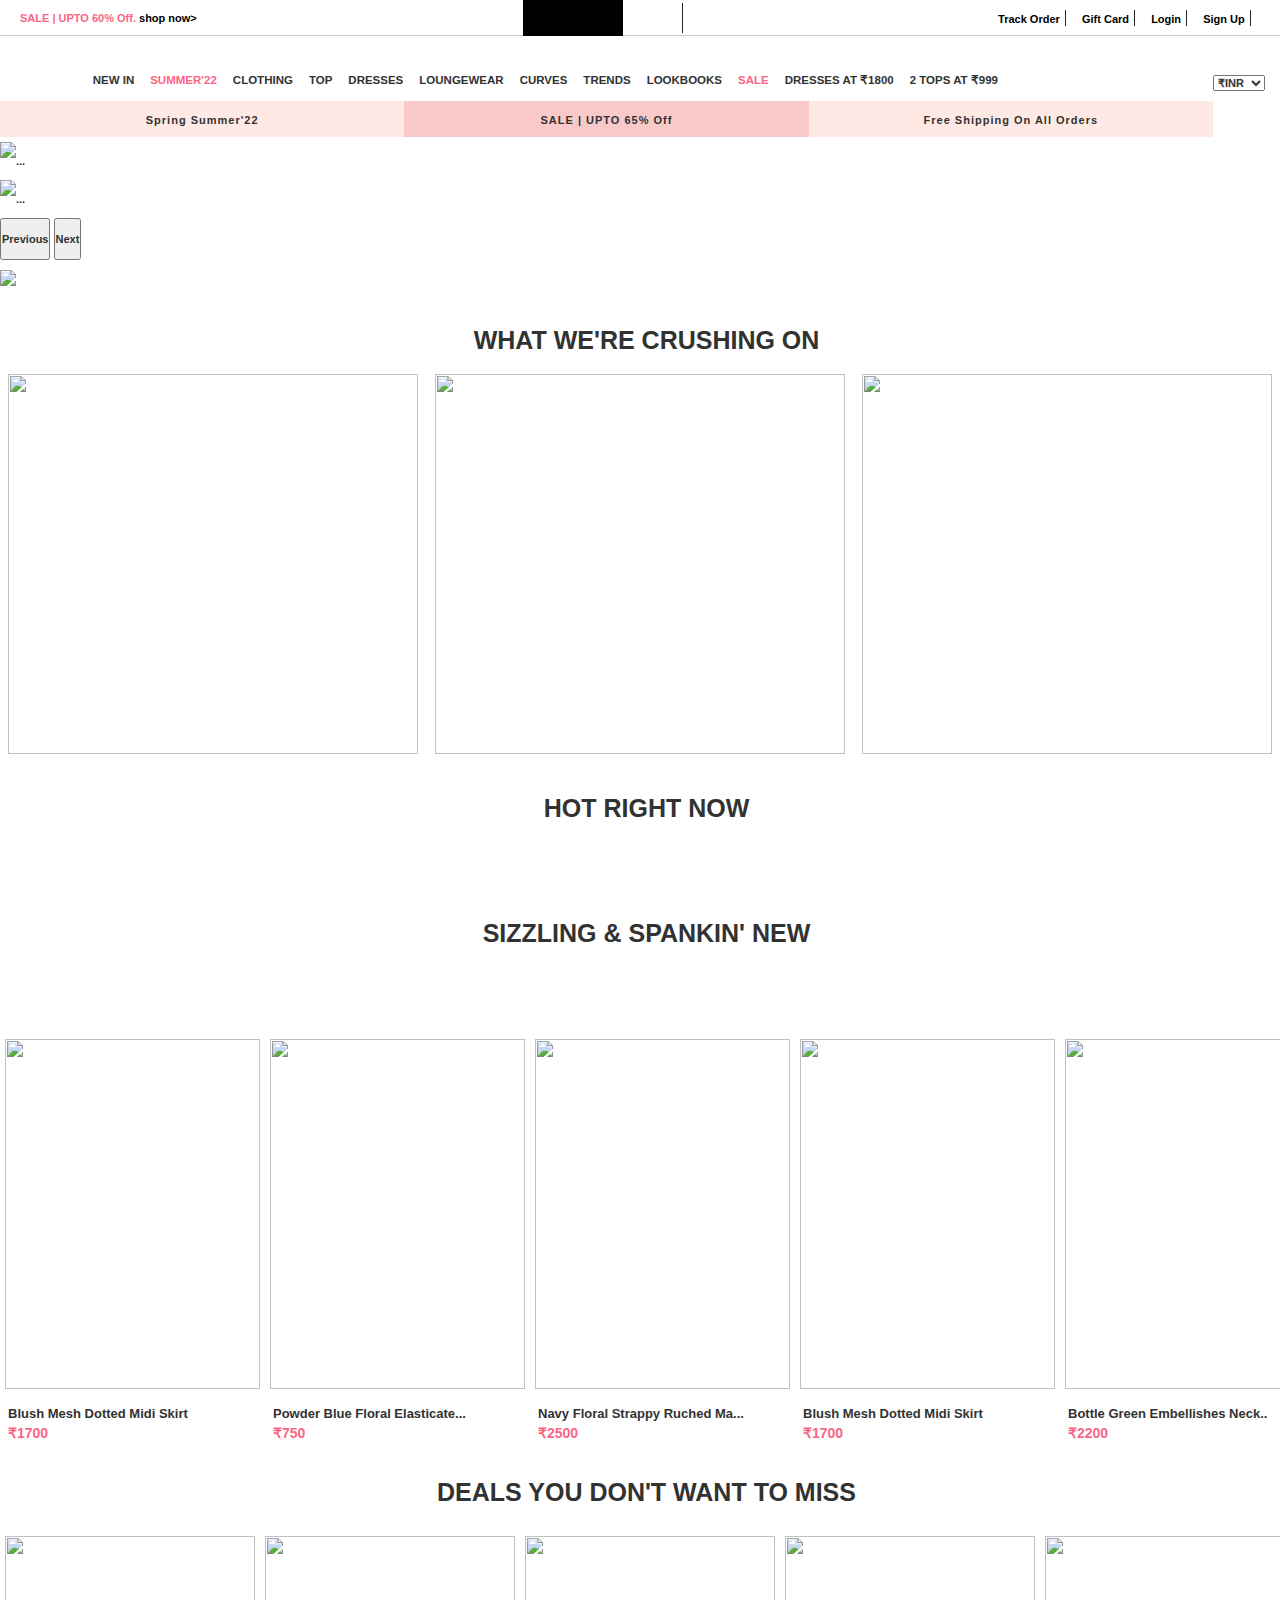
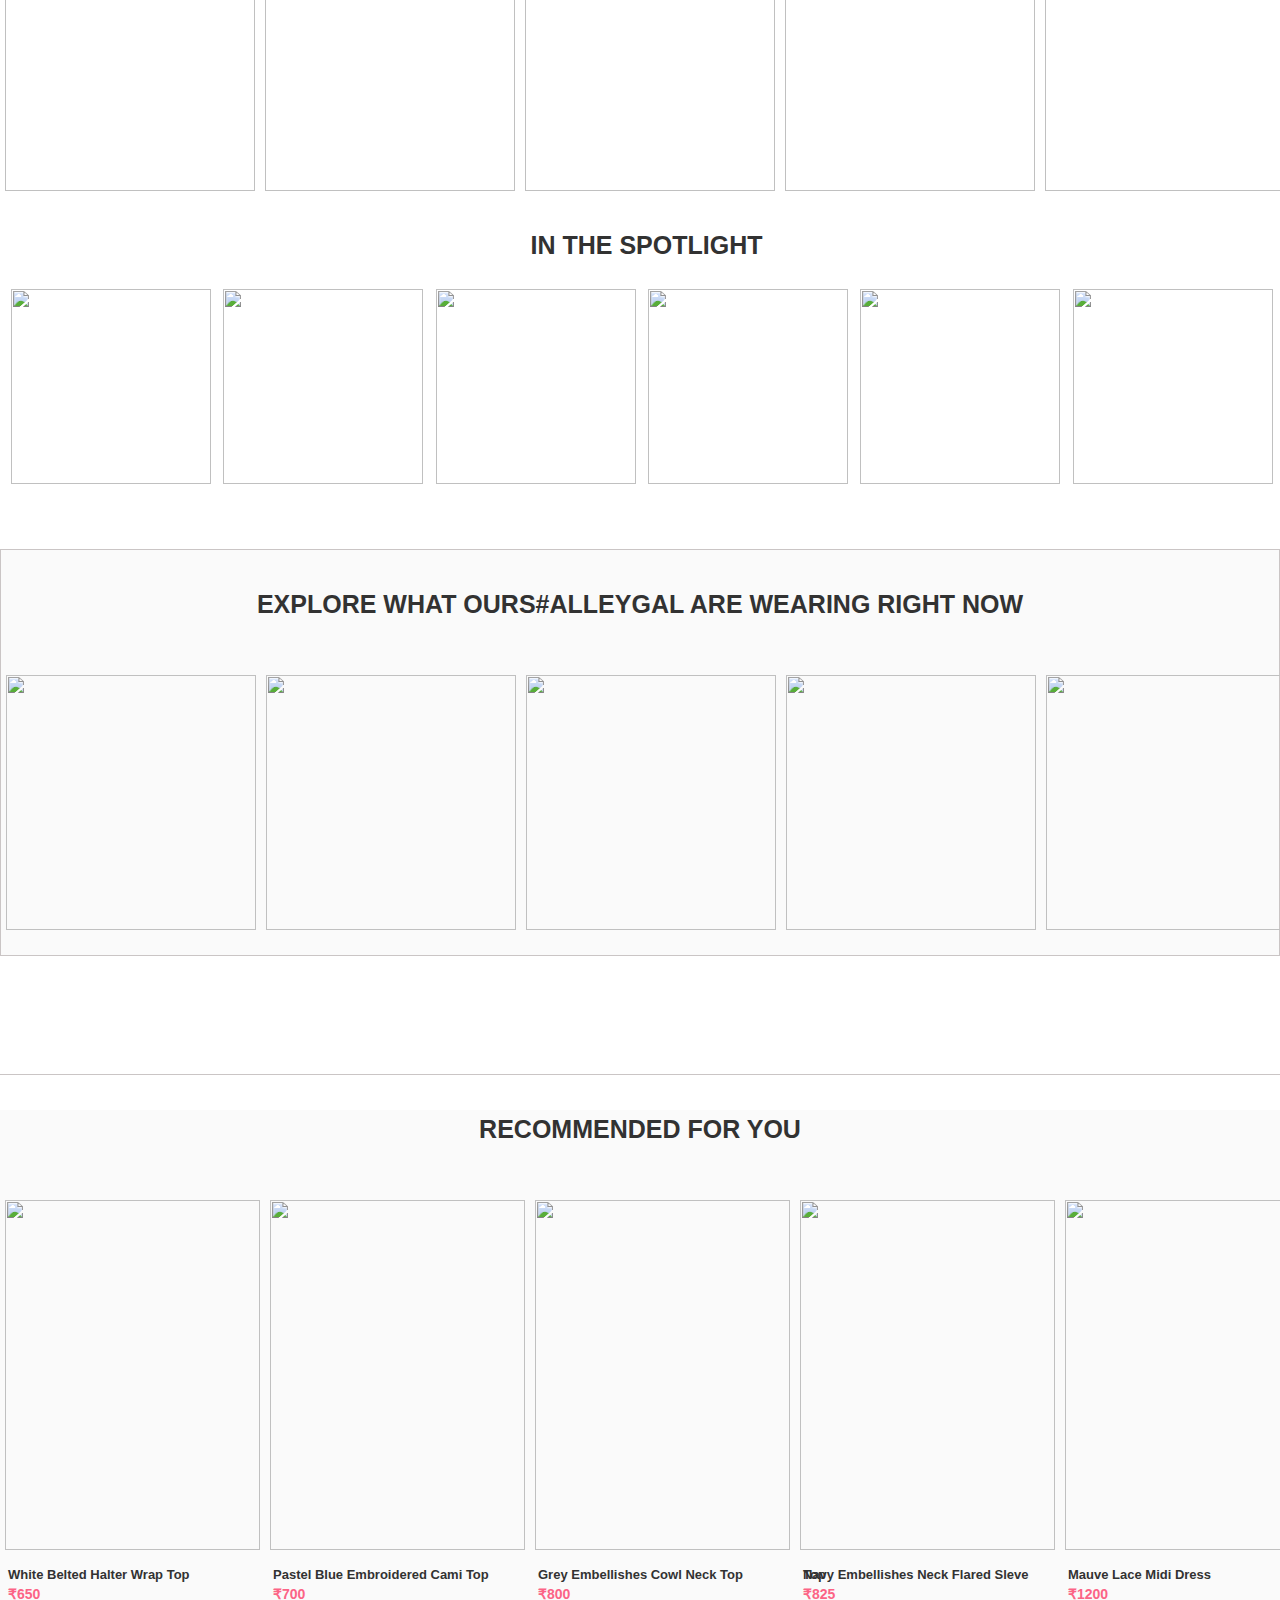
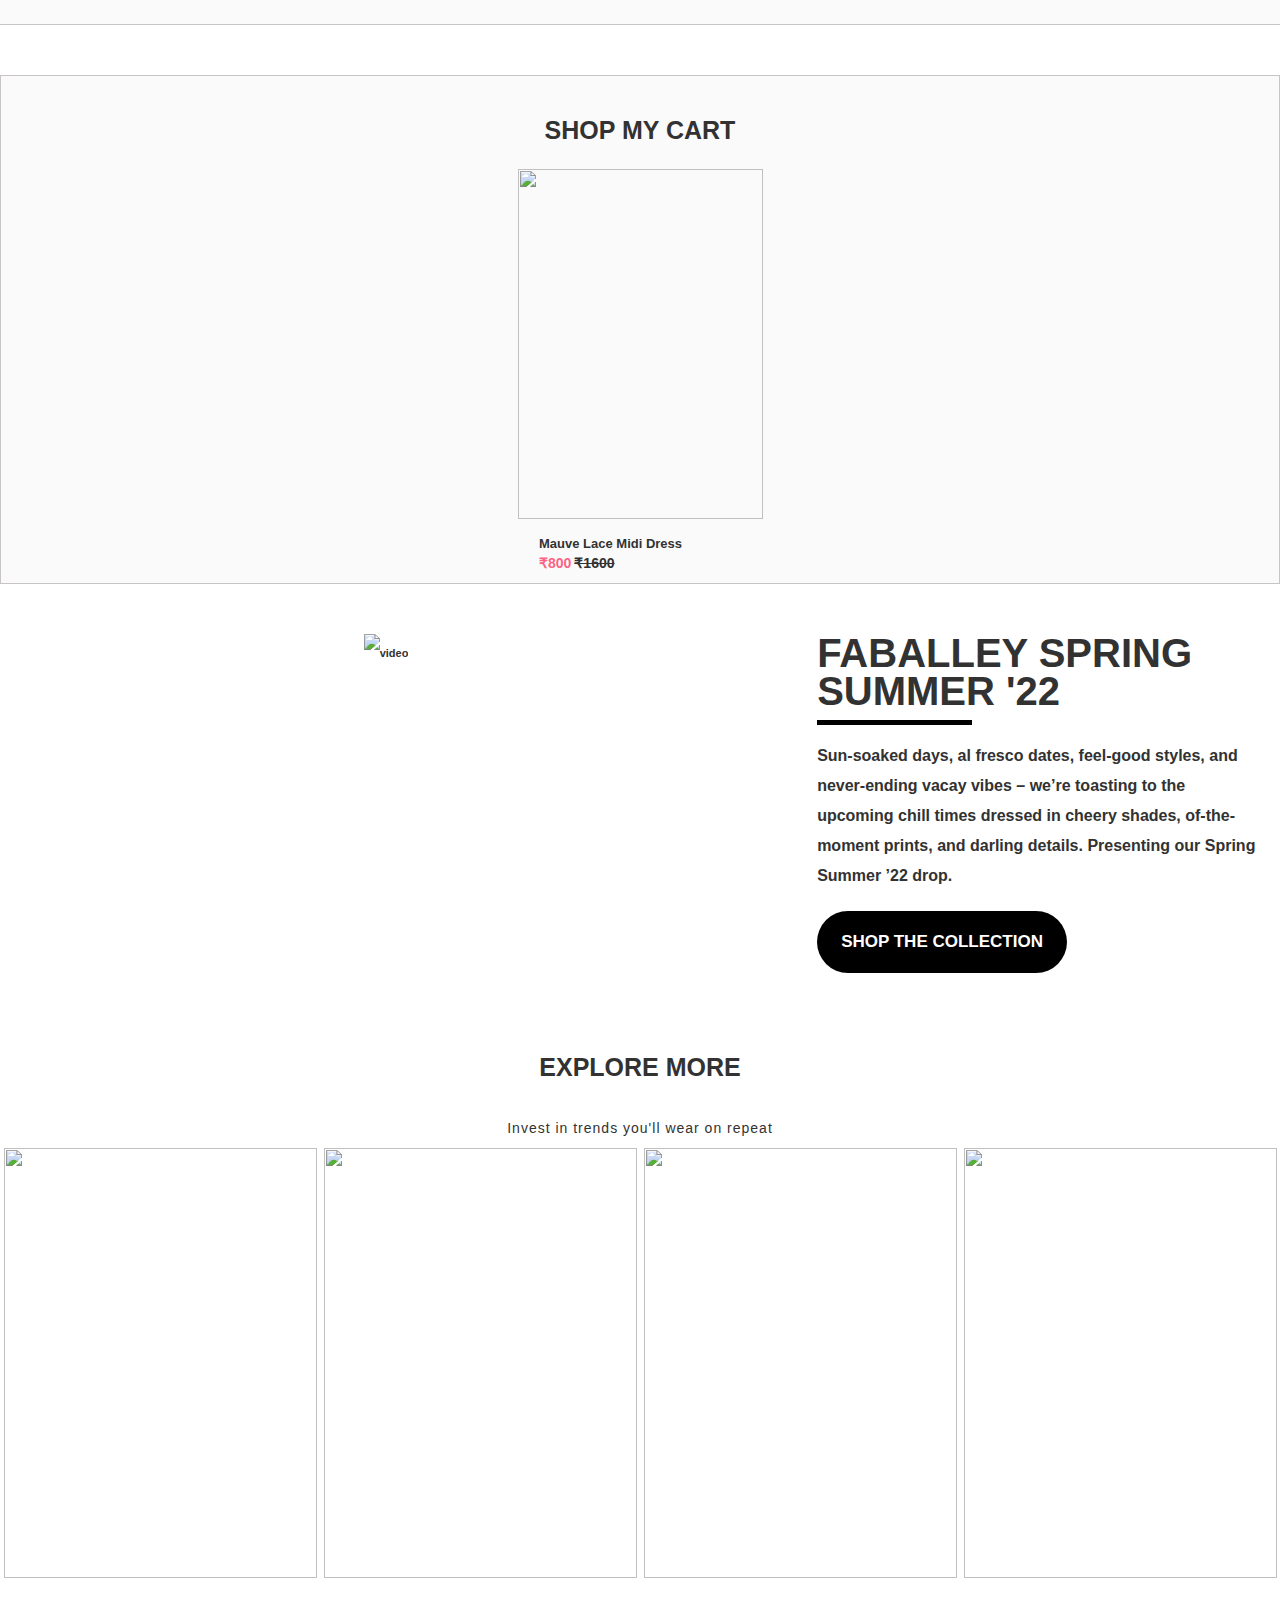
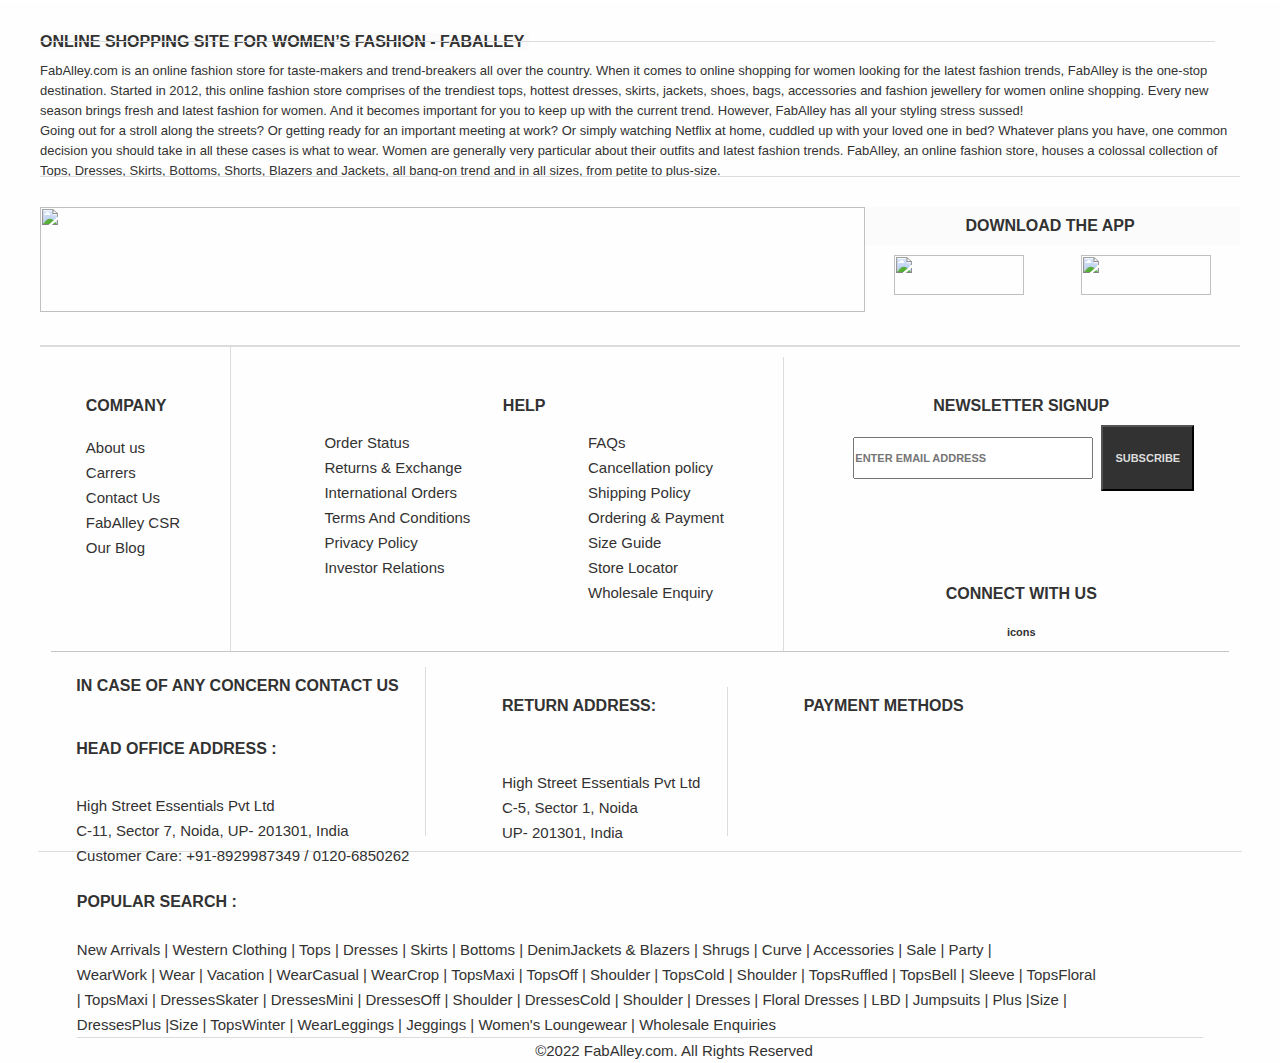
==== index.html @ 98bcd46e "Merge branch 'main' of https://github.com/Rgond1/faballey" ====
<!DOCTYPE html>
<html lang="en">

<head>
    <meta charset="UTF-8">
    <meta http-equiv="X-UA-Compatible" content="IE=edge">
    <meta name="viewport" content="width=device-width, initial-scale=1.0">
    <title>online fashion store - come visit our store</title>
    <link href="https://cdn.jsdelivr.net/npm/bootstrap@5.0.2/dist/css/bootstrap.min.css" rel="stylesheet"
        integrity="sha384-EVSTQN3/azprG1Anm3QDgpJLIm9Nao0Yz1ztcQTwFspd3yD65VohhpuuCOmLASjC" crossorigin="anonymous">
    <link rel="stylesheet" href="style.css">
    <script src="https://kit.fontawesome.com/861512847d.js" crossorigin="anonymous"></script>
</head>

<body>
    <header>
        <div class="topmost">
            <div class="pink exleft"> SALE | UPTO 60% Off.
                <span style="color: black;">shop now></span>
            </div>
            <div class="inside">
                <div class="fab"><img src="https://static.faballey.com/images/indya/fabwht.png?v=11.8" alt=""></div>
                <div style="height: 20px; display: flex; justify-content: center;"><img
                        src="https://static.faballey.com/images/indya/indblk.png?v=11.8" alt=""></div>
            </div>
            <div class="rightside">
                <div><a>Track Order</a></div>
                <div><a>Gift Card</a></div>
                <div class="login"><a href="login.html">Login</a></div>
                <div><a href="singup.html">Sign Up</a></div>
                <div></div>
            </div>


        </div>
        <!-- second nav bar -->
        <div class="headerbox">
            <div class="hleft">
                <select class="currency">
                    <option value="₹INR">₹INR</option>
                    <option value="USD">$USD</option>
                    <option value="CAD">$CAD</option>
                    <option value="GBP">GBP</option>
                    <option value="AUD">$AUD</option>
                    <option value="SGD">$SGD</option>
                    <option value="EUR">EUR</option>
                </select>
            </div>
            <div class="hright"><img src="https://static.faballey.com/images/logo.png?v=11.8" alt=""></div>
        </div> 

         <nav class="menumain">
            <div class="menucntr">
                <ul class="lvl-1">
                    <li class="firstli"><a href="#">NEW IN</a>
                        <div class="sub-menu">
                            <div class="col">
                                <div>
                                    <P>Clothing</P>
                                    <P>Curve</P>
                                    <P>Accessories</P>
                                    <P>Best Selling</P>
                                </div>

                                <img src="https://img.faballey.com/images/newindrpdnnv2.jpg">
                            </div>
                        </div>
                    </li>
                    <li ><a href="#" style="color: #fc6486;">SUMMER'22</a></li>
                    <li class="cloth"><a href="#" >CLOTHING</a></li>
                    <li><a href="#">TOP</a></li>
                    <li><a href="#">DRESSES</a></li>
                    <li><a href="#">LOUNGEWEAR</a></li>
                    <li><a href="#">CURVES</a></li>
                    <li><a href="#">TRENDS</a></li>
                    <li><a href="#">LOOKBOOKS</a></li>
                    <li ><a href="#" style="color: #fc6486;">SALE</a></li>
                    <li><a href="#">DRESSES AT ₹1800</a></li>
                    <li><a href="#">2 TOPS AT ₹999</a></li>
                </ul>
            </div>
        </nav>

        
                                    <!-- TRY VERSION -->
        
        <!-- <div class="menumain">
        <div class="hright"><img src="https://static.faballey.com/images/logo.png?v=11.8" alt=""></div>
            <div class="menucntr">
                <ul class="lvl-1">
                    <li><a href="#">NEW IN</a>
                        <div class="sub-menu">
                            <div class="col">
                                <div class="parag">
                                    <P>Clothing</P>
                                    <P>Curve</P>
                                    <P>Accessories</P>
                                    <P>Best Selling</P>
                                </div>

                                <img src="https://img.faballey.com/images/newindrpdnnv2.jpg">
                            </div>
                        </div>
                    </li>
                    <li class="pink"><a href="#">SUMMER'22</a></li>
                    <li><a href="#">CLOTHING</a></li>
                    <li><a href="#">TOP</a></li>
                    <li><a href="#">DRESSES</a></li>
                    <li><a href="#">LOUNGEWEAR</a></li>
                    <li><a href="#">CURVES</a></li>
                    <li><a href="#">TRENDS</a></li>
                    <li><a href="#">LOOKBOOKS</a></li>
                    <li class="pink"><a href="#">SALE</a></li>
                    <li><a href="#">DRESSES AT ₹1800</a></li>
                    <li><a href="#">2 TOPS AT ₹999</a></li>
                </ul>
            </div>
            <div class="hleft">
                <select class="currency">
                    <option value="₹INR">₹INR</option>
                    <option value="USD">$USD</option>
                    <option value="CAD">$CAD</option>
                    <option value="GBP">GBP</option>
                    <option value="AUD">$AUD</option>
                    <option value="SGD">$SGD</option>
                    <option value="EUR">EUR</option>
                </select>
            </div>

        </div> -->

        <!-- <div class="topmost-2">
            <div class="hmiddle">
                <div class="new">NEW IN</div>
                <div class="pink">SUMMER'22</div>
                <div>CLOTHING</div>
                <div>TOP</div>
                <div>DRESSES</div>
                <div>LOUNGEWEAR</div>
                <div>CURVES</div>
                <div>TRENDS</div>
                <div>LOOKBOOKS</div>
                <div class="pink">SALE</div>
                <div>2 DRESSES AT ₹1800</div>
                <div>2 TOPS AT ₹999</div>
            </div>
            
        </div> -->

        <!-- third header  -->
        <div class=" thirdheader">
            <div class="rose"><a>Spring Summer'22</a></div>
            <div class="darkrose"><a>SALE | UPTO 65% Off </a></div>
            <div class="rose"><a> Free Shipping On All Orders</a></div>
        </div>
    </header>

    <!-- carosuel -->
    <div class="carosel">
        <div id="carouselExampleInterval" class="carousel slide" data-bs-ride="carousel">
            <div class="carousel-inner">
                <div class="carousel-item active" data-bs-interval="1800">
                    <img src="https://img.faballey.com/images/banner/605e1cc0-a887-4706-aa4a-10e4955e7b5a.jpg"
                        class="d-block w-100" alt="...">
                </div>
                <div class="carousel-item" data-bs-interval="1000">
                    <img src="https://img.faballey.com/images/banner/ce164a55-6347-4d86-95e8-653e6c8c93a1.jpg"
                        class="d-block w-100" alt="...">
                </div>
            </div>
            <button class="carousel-control-prev" type="button" data-bs-target="#carouselExampleInterval"
                data-bs-slide="prev">
                <span class="carousel-control-prev-icon" aria-hidden="true"></span>
                <span class="visually-hidden">Previous</span>
            </button>
            <button class="carousel-control-next" type="button" data-bs-target="#carouselExampleInterval"
                data-bs-slide="next">
                <span class="carousel-control-next-icon" aria-hidden="true"></span>
                <span class="visually-hidden">Next</span>
            </button>
        </div>
    </div>
    <div class="belowcar">
        <img src="https://img.faballey.com/images/banner/dad76412-b28e-474c-aac9-4d83f73cad1b.gif">
    </div>

    <div class="crushing">
        <h3>
            WHAT WE'RE CRUSHING ON
        </h3>
    </div>

    <!-- photos -->

    <div class="parent">
        <div class="child-1"><img src="https://img.faballey.com/images/banner/d9027b83-5d8b-4fe3-bf9d-58984d4ebd7b.jpg"
                alt=""></div>
        <div class="child-2"><img src="https://img.faballey.com/images/banner/1feed963-1a5f-4ea6-9e87-e17b9674b6fb.jpg"
                alt=""></div>
        <div class="child-3"><img src="https://img.faballey.com/images/banner/0f647346-c88d-4616-81aa-e6ab300dc816.jpg"
                alt=""></div>
    </div>

    <div class="crushing">
        <h3>
            HOT RIGHT NOW
        </h3>
    </div>

    <div class="photo">
        <img src="https://img.faballey.com/images/banner/c471b5b0-aa80-4a23-9892-bc3815eb3905.jpg" alt="">
    </div>


    <div class="crushing">
        <h3>
            SIZZLING & SPANKIN' NEW

        </h3>
    </div>


    <div class="photo">
        <img src="https://img.faballey.com/images/banner/963423ae-f23f-4486-ae57-f6153138a29a.jpg" alt="">
    </div>


    <!-- 5 images  -->

    <div class="images">
        <div>
            <img src="https://img.faballey.com/images/product/SKT00753D/1.JPG" alt="">
            <div>
                <p>Blush Mesh Dotted Midi Skirt</p>
                <span>₹1700</span>
            </div>

        </div>
        <div>
            <img src="https://img.faballey.com/images/product/TOP05377Z/1.JPG" alt="">
            <div>
                <p>Powder Blue Floral Elasticate...</p>
                <span>₹750</span>
            </div>
        </div>
        <div>
            <img src="https://img.faballey.com/images/product/DRS04832Z/1.JPG" alt="">
            <div>
                <p>Navy Floral Strappy Ruched Ma...</p>
                <span>₹2500</span>
            </div>
        </div>
        <div>
            <img src="https://img.faballey.com/images/product/SKT00754E/1.JPG" alt="">
            <div>
                <p>Blush Mesh Dotted Midi Skirt</p>
                <span>₹1700</span>
            </div>
        </div>
        <div>
            <img class="last" src="https://img.faballey.com/images/product/DRS04585Z/1.JPG" alt="">
            <div>
                <p>Bottle Green Embellishes Neck..</p>
                <span>₹2200</span>
            </div>
        </div>
    </div>

    <div class="crushing">
        <h3>
            DEALS YOU DON'T WANT TO MISS
        </h3>
    </div>

    <div class="images  secondimage">
        <div>
            <img src="https://img.faballey.com/images/banner/34e0f102-e2e6-4def-a4c4-3bfe4b417b1e.jpg" alt="">
        </div>
        <div>
            <img src="https://img.faballey.com/images/banner/5e3f4eb6-c029-412b-882b-2e406b11911b.jpg" alt="">
        </div>
        <div>
            <img src="https://img.faballey.com/images/banner/076e6016-6740-49dd-aa72-b3898e3f691e.jpg" alt="">
        </div>
        <div>
            <img src="https://img.faballey.com/images/banner/52d0847e-8649-483c-aa68-247e26ec949a.jpg" alt="">
        </div>
        <div>
            <img class="last" src="https://img.faballey.com/images/banner/f60c548f-a74f-42d6-bac7-d4c0e0dbf5bf.jpg"
                alt="">
        </div>
    </div>

    <div class="crushing">
        <h3>
            IN THE SPOTLIGHT
        </h3>
    </div>

    <!-- third image -->

    <div class="thirdim">
        <div>
            <img src="https://img.faballey.com/images/banner/ce934210-11dc-4b0a-93c2-e02971c077ba.jpg" alt="">


        </div>
        <div>
            <img src="https://img.faballey.com/images/banner/b2695fbd-3a1e-4b69-9d4f-d8ff679cceb4.jpg" alt="">
        </div>
        <div>
            <img src="https://img.faballey.com/images/banner/b305ed14-1c05-46f3-86cb-4b8d1e717aa3.jpg" alt="">
        </div>
        <div>
            <img src="https://img.faballey.com/images/banner/d2cc65db-1025-4288-a75b-13e2338a58ba.jpg" alt="">
        </div>
        <div>
            <img src="https://img.faballey.com/images/banner/59428dbb-984b-405c-8745-ecc2539a4e5b.jpg" alt="">
        </div>
        <div>
            <img src="https://img.faballey.com/images/banner/59bfb82c-a120-49df-b818-f912ca741fa7.jpg" alt="">
        </div>
    </div>



    <!-- hover val  -->
    <div class="hover-vla">
        <div class="explore">
            <h3>
                EXPLORE WHAT OURS#ALLEYGAL ARE WEARING RIGHT NOW
            </h3>
        </div>

        <div class="images  secondimage">
            <div >
                <img src="https://img.faballey.com/images/banner/52257ce6-f79d-45cf-9ce0-b35b68cd9408.jpg" alt="">
            </div>
            <div>
                <img src="https://img.faballey.com/images/banner/273eb929-e25b-497f-9a44-6e876c579e43.jpg" alt="">
            </div>
            <div>
                <img src="https://img.faballey.com/images/banner/2bd9c8cd-9ec3-4608-ab4a-dc5c62f53a72.jpg" alt="">
            </div>
            <div>
                <img src="https://img.faballey.com/images/banner/02b6e321-b65a-4e55-b493-47b6d011108f.jpg" alt="">
            </div>
            <div>
                <img class="last" src="https://img.faballey.com/images/banner/31777195-9d14-4486-a794-f2b83b6b746f.jpg"
                    alt="">
            </div>
        </div>
    </div>

    <div class="phototwo">
        <img src="https://img.faballey.com/images/banner/eeb1d4dd-f32a-4111-995a-8c06744c4216.jpg" alt="">
    </div>
    <!-- RECOMMENDED for you  -->

    <div class="recommend">
        <div class="explore">
            <h3>
                RECOMMENDED FOR YOU
            </h3>
        </div>

        <div class="images  ">
            <div>
                <img src="https://img.faballey.com/Images/Product/TOP04582Z/1.jpg" alt="">
                <div>
                    <p>White Belted Halter Wrap Top </p>
                    <span>₹650</span>
                </div>

            </div>
            <div>
                <img src="https://img.faballey.com/Images/Product/TOP04567Z/1.jpg" alt="">
                <div>
                    <p>Pastel Blue Embroidered Cami Top</p>
                    <span>₹700</span>
                </div>
            </div>
            <div>
                <img src="https://img.faballey.com/Images/Product/TOP04519Z/1.jpg" alt="">
                <div>
                    <p>Grey Embellishes Cowl Neck Top</p>
                    <span>₹800</span>
                </div>
            </div>
            <div>
                <img src="https://img.faballey.com/Images/Product/TOP04332Z/1.jpg" alt="">
                <div>
                    <p>Navy Embellishes Neck Flared Sleve Top</p>
                    <span>₹825</span>
                </div>
            </div>
            <div>
                <img class="last" src="https://img.faballey.com/Images/Product/DRS03366Z/1.jpg" alt="">
                <div>
                    <p>Mauve Lace Midi Dress</p>
                    <span>₹1200</span>
                </div>
            </div>
        </div>

    </div>

    <div class="justone">

        <div class="explore">
            <h3>
                SHOP MY CART
            </h3>
        </div>

        <div class="singleim">
            <div>
                <img src="https://img.faballey.com/images/product/TOP05298Z/1.JPG" alt="" srcset="">
                <div>
                    <p>Mauve Lace Midi Dress</p>
                    <span>₹800<strike>₹1600</strike></span>
                </div>
            </div>

        </div>
    </div>
    <!-- two girls vle image  -->
    <div class="twogirls">
        <div class="both">
            <div class="leftimg"><img
                    src="https://img.faballey.com/images/banner/c2bed1cd-c021-4dc5-b699-357f75904db1.jpg" alt="video">
            </div>
            <div class="rightext">
                <h4>FABALLEY SPRING SUMMER '22</h4>
                <span></span>
                <p>Sun-soaked days, al fresco dates, feel-good styles, and never-ending vacay vibes – we’re toasting to
                    the upcoming chill times dressed in cheery shades, of-the-moment prints, and darling details.
                    Presenting our Spring Summer ’22 drop.</p>
                <a href="#">SHOP THE COLLECTION</a>
            </div>
        </div>

    </div>

    <!-- before bottom image  -->

    <div class="explore">
        <h3>
            EXPLORE MORE
        </h3>
        <p>Invest in trends you'll wear on repeat</p>
    </div>


    <!-- last images  -->


    <div class="parentoflast">
        <div class="child-1"><img src="https://img.faballey.com/images/banner/c795f4b9-7b99-46bb-99c0-95b302e06e25.jpg"
                alt=""></div>
        <div class="child-2"><img src="https://img.faballey.com/images/banner/88231156-e85b-4634-8cdc-409d729645e4.jpg"
                alt=""></div>
        <div class="child-3"><img src="https://img.faballey.com/images/banner/30ce80ef-33e0-4e9b-9464-ac5b4aa8a1f2.jpg"
                alt=""></div>
        <div class="child-3"><img src="https://img.faballey.com/images/banner/94f6d9d1-a86e-4ce6-bc71-8a279b2d566f.jpg"
                alt=""></div>
    </div>

    <!-- text written  -->
    <footer>
        <div class="maincenter">
            <div class="txtcenter">
                <h1>
                    <span>ONLINE SHOPPING SITE FOR WOMEN’S FASHION - FABALLEY</span>
                </h1>
                <div class="ftrtext">
                    <div class="ftrtextscroll">
                        <p>FabAlley.com is an online fashion store for taste-makers and trend-breakers all over the
                            country.
                            When it comes to online shopping for women looking for the latest fashion trends, FabAlley
                            is
                            the one-stop destination. Started in 2012, this online fashion store comprises of the
                            trendiest
                            tops, hottest dresses, skirts, jackets, shoes, bags, accessories and fashion jewellery for
                            women
                            online shopping. Every new season brings fresh and latest fashion for women. And it becomes
                            important for you to keep up with the current trend. However, FabAlley has all your styling
                            stress sussed!</p>

                        <p>
                            Going out for a stroll along the streets? Or getting ready for an important meeting at work?
                            Or
                            simply watching Netflix at home, cuddled up with your loved one in bed? Whatever plans you
                            have,
                            one common decision you should take in all these cases is what to wear. Women are generally
                            very
                            particular about their outfits and latest fashion trends. FabAlley, an online fashion store,
                            houses a colossal collection of Tops, Dresses, Skirts, Bottoms, Shorts, Blazers and Jackets,
                            all
                            bang-on trend and in all sizes, from petite to plus-size.</p>

                        <p>Going to a brick and mortar store and browsing your perfect outfit is very tedious and time
                            consuming. It is physically impossible to check out all the latest fashion trends for women
                            from
                            various brands in the same day. In the fast-moving world, today, no one has this much time!
                            This
                            is one of the main reasons that Online Shopping for women is so popular these days. It’s
                            much
                            convenient, time-saving and offers a wider variety of surf too. It also lets you compare
                            prices
                            across different websites. From Instagram and Facebook to googling and scanning through
                            several
                            online fashion store India, the options for browsing are endless. FabAlley is one such
                            online
                            fashion store that is a one- stop shop for all your fashion needs, be it ethnic or western
                            wear,
                            bags or shoes. The best part being we provide the latest women online shopping trends.</p>

                        <h2>Online Shopping for Women in India</h2>

                        <p>Shopping is no longer an exhausting affair with women online shopping sites offering the
                            accessibility of fuss-free shopping services, anytime and anywhere. With a larger than life
                            repertoire to choose from, online shopping sites for women have made everyone’s life much
                            easier
                            and convenient. In this fast-paced world, Online Shopping is a boon. Be it branded or
                            designer
                            outfits, online shopping caters you the best of both. With services like cash on delivery,
                            easy
                            return, exchange & refund, these online stores are a fantastic platform that can create the
                            best
                            shopping experiences for people across the globe. Apart from providing the trendiest
                            apparels
                            and accessories, these online sites offer products at affordable prices without compromising
                            on
                            the quality of the item. Furthermore, services are available round the clock, no matter what
                            time or day it is.</p>

                        <h2>FABALLEY: One-Stop Fashion Shop</h2>

                        <p>Who doesn’t want to stay trendy? Everyone does. Synonymous with chic and glamorous, Faballey
                            is
                            an exclusive fashion online shopping store for women who are rebellious and love quirky and
                            unconventional styling. Featuring season’s most trending outfits and much-in-fame
                            accessories in
                            the realm of fashion, FabAlley is the best online store for people who loves to own
                            ensembles
                            that are sexy, hot, cool and fashionable. Tops, Dresses, Skirts, Pants or Denims to name a
                            few,
                            Faballey has everything to offer, under one single roof. FabAlley is all about redefining
                            the
                            fashion in the chicest way. At FabAlley, you will be spoiled for choice. There is something
                            fun
                            and dramatic for every fashion aficionado out there. To make shopping easy and convenient,
                            Faballey provides various facilities through online payment, Door Step Delivery and Cash on
                            Delivery. In case you do not like the purchased product or have any kind of size issues, you
                            can
                            easily avail our Return, Refund and Exchange facility. Customer satisfaction is our utmost
                            priority. And to ensure that all the queries and issues are resolved at the earliest, we
                            have a
                            customer care team to assist our esteemed customers</p>

                        <p>Going to a brick and mortar store and browsing your perfect outfit is very tedious and time
                            consuming. It is physically impossible to check out all the latest fashion trends for women
                            from
                            various brands in the same day. In the fast-moving world, today, no one has this much time!
                            This
                            is one of the main reasons that Online Shopping for women is so popular these days. It’s
                            much
                            convenient, time-saving and offers a wider variety of surf too. It also lets you compare
                            prices
                            across different websites. From Instagram and Facebook to googling and scanning through
                            several
                            online fashion store India, the options for browsing are endless. FabAlley is one such
                            online
                            fashion store that is a one- stop shop for all your fashion needs, be it ethnic or western
                            wear,
                            bags or shoes. The best part being we provide the latest women online shopping trends.</p>

                        <h2>
                            BUY WOMEN WEAR ONLINE ON FABALLEY
                        </h2>

                        <p>Hello, Fashion devotees! It’s time for you to ride high on style with the most fashionable
                            women’s clothing online store- FabAlley. Check out our stunning range of Dresses that are
                            trending big time. Whether you’re looking for a Bodycon, Skater, A-line, Shift, Off Shoulder
                            or Maxi Dresses, we have every type of dresses that is going to make you croon. For those
                            who are inclined towards gothic and boho styling, we have Summer in Bohemia collection.
                            Also, explore our vast array of sexy Tank Tops, stylish Shirts, hot blouses for girls,
                            elegant Ruffled Tops, basics and many more. We are not just restricted to clothing, step up
                            your fashion quotient with our cool range of accessories. From stylish Bags to beautiful
                            Scarves, cool Sunglasses to cute Hair Accessories and swanky Jewelry, we unveil the best for
                            you. In case you are a diehard fan of both ethnic and western styles, FabAlley have got you
                            covered. Indya is exclusively for girls who loves to wear traditional and ethnic outfits
                            with a dash of contemporary twist. Enjoy the best of Indo Western wear with FabAlley’s
                            gorgeous collection of graceful Skirts, Peplums, Crop Tops for women, Tunics, Dresses,
                            Palazzo et al. Apart from these amazing products, we also have a smart collection of Shoes
                            for women, which consists of Peep-Toes, Flat Sandals, Lace-up Sandals, Strappy Flat Sandals,
                            Block Heeled Sandals and Wedge Sandals. Choose yours!</p>
                    </div>
                </div>
            </div>
        </div>

        <div class="maincenter">
            <div class="googleplay">
                <div>
                    <img src="https://img.faballey.com/images/membership-desktop.png" alt="">
                </div>
                <div>
                    <h2>DOWNLOAD THE APP</h2>
                    <div class="footerimg">
                        <img src="https://static.faballey.com/images/glplay.png?v=11.8">
                        <img src="https://static.faballey.com/images/appstore.png?v=11.8">
                    </div>
                </div>
            </div>
        </div>

        <div class="faballeycsr">
            <div class="firstcom">
                <div class="company">
                    <h2>COMPANY </h2>
                </div>
                <div class="companyone">
                    <P>About us </P>
                    <P>Carrers</P>
                    <P>Contact Us</P>
                    <P>FabAlley CSR</P>
                    <P>Our Blog</P>
                </div>

            </div>

            <div class="help">
                <div class="helpone">
                    <h2>HELP</h2>
                </div>
                <div class="havetwo">
                    <div class="helpone">
                        <p>Order Status</p>
                        <p>Returns & Exchange</p>
                        <p>International Orders</p>
                        <p>Terms And Conditions</p>
                        <p>Privacy Policy</p>
                        <p>Investor Relations</p>
                    </div>
                    <div class="helptwo">
                        <p>FAQs</p>
                        <p>Cancellation policy</p>
                        <p>Shipping Policy</p>
                        <p>Ordering & Payment</p>
                        <p>Size Guide</p>
                        <p>Store Locator</p>
                        <p>Wholesale Enquiry</p>
                    </div>
                </div>

            </div>
            <div class="newsletter">
                <h2>NEWSLETTER SIGNUP</h2>
                <div>
                    <input class="input" placeholder="ENTER EMAIL ADDRESS">
                    <button class="btn">SUBSCRIBE</button>
                </div>
                <div class="connecticon">
                    <h2>CONNECT WITH US</h2>
                    <div>icons</div>
                </div>
            </div>
        </div>

        <!-- 2nd last box   -->

        <div class="threediv">
            <div class="head">
                <div>
                    <h2>IN CASE OF ANY CONCERN CONTACT US</h2>
                </div>
                <div class="insidehead">
                    <h2>HEAD OFFICE ADDRESS :</h2>
                    <P>
                        High Street Essentials Pvt Ltd
                        <br>
                        C-11, Sector 7, Noida, UP- 201301, India
                        <br>
                        Customer Care: +91-8929987349 / 0120-6850262
                    </P>
                </div>
            </div>
            <div class="return">
                <h2>RETURN ADDRESS:</h2>
                <P>High Street Essentials Pvt Ltd
                    <br>
                    C-5, Sector 1, Noida
                    <br>
                    UP- 201301, India
                </P>
            </div>
            <div class="payment">
                <h2>PAYMENT METHODS</h2>
                <img src="https://static.faballey.com/images/patmentimg.png?v=11.8" alt="" srcset="">
            </div>
        </div>


        <div class="secondlast">
            <h3>POPULAR SEARCH :</h3>
            <p>New Arrivals | Western Clothing | Tops | Dresses | Skirts | Bottoms | DenimJackets & Blazers | Shrugs |
                Curve | Accessories | Sale | Party |<br>
                WearWork | Wear | Vacation | WearCasual | WearCrop | TopsMaxi | TopsOff | Shoulder | TopsCold | Shoulder
                | TopsRuffled |
                TopsBell | Sleeve | TopsFloral <br>| TopsMaxi | DressesSkater | DressesMini |
                DressesOff | Shoulder | DressesCold | Shoulder |
                Dresses | Floral Dresses | LBD | Jumpsuits | Plus |Size | <br>DressesPlus |Size | TopsWinter |
                WearLeggings | Jeggings | Women's
                Loungewear | Wholesale Enquiries</p>
        </div>

        <div class="copyright">
            <p>&#169;2022 FabAlley.com. All Rights Reserved</p>
        </div>
    </footer>


    <script src="https://cdn.jsdelivr.net/npm/bootstrap@5.1.3/dist/js/bootstrap.bundle.min.js"
        integrity="sha384-ka7Sk0Gln4gmtz2MlQnikT1wXgYsOg+OMhuP+IlRH9sENBO0LRn5q+8nbTov4+1p"
        crossorigin="anonymous"></script>

    <script src="script.js"> </script>


</body>

</html>
---- style.css ----
.topmost {
    height: 30px;
    width: 100%;
    border-bottom: 1px solid #ccc;
    display: flex;
    justify-content: space-between;
    align-items: center;
    position: fixed;
    height: 36px;
    background: #fff;
    top: 0;
    z-index: 99999;
}

* {
    box-sizing: border-box;
    font-size: 11PX;
    font-weight: 600;
    margin: 0;
    padding: 0;
    line-height: 38px;
    color: #323232;
    font-family: 'Lato', sans-serif;
}

.exleft {
    margin-left: 20px;
}

.exright {
    margin-right: 20px;
}

.inside {
    height: 30px;
    width: 180px;
    display: flex;
    align-items: center;
    justify-content: space-around;
    border-right: 1px solid rgb(41, 38, 38);

}

.rightside {
    text-align: center;
    justify-content: space-around;
    display: flex;
    width: 290px;
    height: 20px;
}

.rightside div {
    border-right: 1px solid rgb(37, 36, 36);
    height: 16px;
    padding-right: 5px;
    text-align: center;
    margin: auto;
}

.rightside div a {
    text-decoration: none;
    color: black;
    display: block;
    margin-top: -10px;
}

.rightside div:last-child {
    border: none;
}


.fab {
    background-color: black;
    height: 36px;
    width: 100px;
}

.fab img {

    margin-top: 10px;
    margin-left: 15px;
    height: 15px;

}

.pink {
    color: #fc6486;
}

/* second navbar */

.topmost-2 {
    height: 120px;
    width: 100%;
    display: flex;
    justify-content: space-between;
    align-items: center;
    padding-top: 60px;
    padding-bottom: 7px;
}

.hmiddle {
    width: auto;
    display: flex;
    margin: 5px;
}

.hmiddle div {
    /* border: 1px solid black; */
    display: flex;
    padding: 8px;
    border-bottom: 4px solid transparent;
    font-size: 11.5px;
    line-height: 18px;

}

.headerbox {
    padding: 60px 0 7px 0;
}

.hright {
    max-width: 170px;
    width: 100%;
    margin-left: 15px;
    float: left;
    /* position: relative; */
}

.hright img {
    max-width: 100%;
    border: none;
    display: block;
}

/* .hright img { */
/* height: 100%; */
/* width: 70%; */
/* margin-left: 20px; */
/* } */
.hleft {
    /* padding: 3px 7px;
    font-size: 13px;
    margin-right: 20px; */
    float: right;
    margin: 4px 15px 0 0;
    position: relative;
    cursor: pointer;
    z-index: 2;
}

nav {
    display: block;

}

.menumain {
    position: relative;
    text-align: center;
    width: 100%;
}

/* .mainmenu{
    display: flex;
    border: 1px solid black;
    position: relative;
    text-align: center;
    width: 100%;
} */
.menucntr {
    background: #fff;
    z-index: 2;
    display: inline-block;
    margin-left: 7%;
    margin-top: 0%;
    height: 20px;
}

ul {
    background: #fff;
    z-index: 2;
    display: inline-block;
    margin-left: -23%;
    position: relative;
    margin-top: -6px;
}

.lvl-1>li {
    float: left;
    display: block;
    list-style: none;
}

.lvl-1>li>a {
    font-weight: 600;
    display: inline-block;
    font-size: 11.5px;
    line-height: 18px;
    overflow: visible;
    padding: 8px;
    width: 100%;
    text-align: center;
    text-decoration: none;
    color: #323232;
    text-transform: uppercase;
    border-bottom: 4px solid transparent;
    font-family: 'Lato', sans-serif;
}


/* MEGA MENU  */


.menucntr ul li .sub-menu {
    position: absolute;
    width: 100%;
    /* border: 2px solid black; */
    /* background-color: white; */
    left: 0;
    right: 0;
    /* visibility: hidden; */
}

/* .menucntr ul li .col {
    position: absolute;
    width: 100%;
    border: 2px solid black;
    left: 0;
    right: 0;
    display: flex;
    justify-content: space-around;
    width: 140.8%;
    background-color: white;
    margin-left: -20%;
    visibility: hidden;
} */

.menucntr ul li .sub-menu .col {
    display: flex;
    justify-content: space-around;
    /* border: 1px solid red; */
    width: 140.8%;
    background-color: white;
    margin-left: -20%;
    visibility: hidden;

}


.menucntr ul li :hover .col {
    visibility: visible;
}

/* 
.firstli a :hover .col{
    visibility: visible;
} */


/* .navfixed{
    position: fixed;
    margin-top: 0;
    top: 37px;
    width: 100%;
    background: #fff;
    left: 0;
    z-index: 99998;
    padding: 0;
    transition: all .2s ease-in-out;
    text-align: left;
} */
/* third header */

.thirdheader {
    display: flex;
    justify-content: space-around;
    align-items: center;
    margin: -15px 0 5px 0;
}

.thirdheader a {
    padding: 7px;
    text-align: center;

}

.thirdheader div {
    font-size: 12px;
    font-weight: 600;
    letter-spacing: 1px;
    width: 500px;
    height: 36px;
    /* border:1px solid teal; */
    text-align: center;
}

.rose {
    background-color: #ffe9e5;
}

.darkrose {
    background-color: #f8c9c8;
}

/* below carosel */
.belowcar img {
    padding: 10px 0 10px 0;
    width: 100%;
}

.crushing {
    text-align: center;
    margin: 10px 0 15px 13px;
}

.crushing h3 {
    display: block;
    font-size: 25px;
    font-weight: 700;
}

/* photos */

.parent {
    width: 100%;
    height: auto;
    display: grid;
    grid-template-columns: repeat(3, 1fr);
    grid-template-rows: auto;
    /* justify-content: space-around; */
    align-items: center;
    padding-bottom: 10px;
}

.parent div {
    text-align: center;
}

.parent div img {
    height: 380px;
    width: 410px;
}

/* photo */
.photo img {
    width: 100%;
}

.photo {
    padding: 12px;

}

/* 5 images  */

.images {
    width: 100%;
    height: auto;
    display: grid;
    gap: 10px;
    grid-template-columns: repeat(5, 1fr);
    grid-template-rows: auto;
    align-items: center;
    padding: 10px 1px 10px 5px;
}

.images div {
    text-align: center;


}

.images div img {
    height: 350px;
    width: 255px;
}

.images div .last {
    width: 245px;
}

.images div div {
    text-align: left;
}

.images div div p {
    font-size: 13px;
    font-weight: 600;
    display: block;
    line-height: 0;
    margin: 10px 3px 0px;
}


.images div div span {
    font-size: 14px;
    margin: 0px 3px;
    color: #fc6486;
    font-weight: 600;
    font-family: 'Lato', sans-serif;
}

/* second 5 images  */

.secondimage div img {
    height: 255px;
    width: 250px;
}

/* third image */
.thirdim {
    width: 100%;
    height: auto;
    display: grid;
    gap: 0px;
    grid-template-columns: repeat(6, 1fr);
    grid-template-rows: auto;
    align-items: center;
    padding: 10px 1px 10px 5px;
    margin-bottom: 40px;
}

.thirdim div {
    text-align: center;
}

.thirdim div img {
    height: 195px;
    width: 200px;
}

/* hover vle photos  */

.hover-vla {
    border: 1px solid rgb(202, 197, 197);
    background-color: rgb(250, 250, 250);
}

.explore h3 {
    text-align: center;
    margin: 35px 0 25px 0;
    font-size: 25px;
    font-weight: 700;
}

.phototwo {
    padding: 40px 12px 40px;
    border-bottom: 1px solid rgb(202, 197, 197);
}

.phototwo img {
    width: 100%;
}

/* recommend  */
.recommend {
    border-bottom: 1px solid rgb(202, 197, 197);
    background-color: rgb(250, 250, 250);
}

/* justone */

.justone {
    border: 1px solid rgb(202, 197, 197);
    /* display: flex; */
    text-align: center;
    margin-top: 50px;
    background-color: rgb(250, 250, 250);
    /* height: 600px; */
}

.singleim div div {

    text-align: center;
}

.singleim img {
    height: 350px;
    width: 245px;
}

.explore {
    display: block;
    height: 80px;
    width: 100%;
}

.singleim div {
    text-align: center;
    background-color: rgb(250, 250, 250);
}

.singleim div img {
    /* border: 1px solid black; */
    margin-top: -22px;
}

.singleim div div {
    text-align: left;
    /* border: 1px solid seagreen ; */
    width: 15%;
    margin-left: 535px;
}

.singleim div div p {
    font-size: 13px;
    font-weight: 600;
    display: block;
    line-height: 0;
    margin: 10px 3px 0px;
}

.singleim div div span {
    font-size: 14px;
    margin: 0px 3px;
    color: #fc6486;
    font-weight: 600;
    font-family: 'Lato', sans-serif;
}

.singleim div div span strike {
    font-size: 14px;
    margin: 0px 3px;
    font-weight: 600;
    font-family: 'Lato', sans-serif;
}

.both {
    display: flex;
    margin-top: 50px;
}

.leftimg {
    width: 3600px;
    /* border: 1px solid brown; */
    text-align: center;
}

.leftimg img {
    width: 770px;
    height: 440px;
}

.rightext {
    padding: 0 24px 40px 45px;
    text-align: left;
}

.rightext h4 {
    font-size: 40px;
    font-weight: 600;

}

.rightext p {
    font-size: 16px;
    line-height: 30px;
    margin-top: 0.5rem;
    display: inline-block;
    font-weight: 600;
}

.rightext a {
    font-weight: 600;
    margin-top: 15px;
    display: inline-block;
    position: relative;
    padding: 12px 24px;
    font-size: 17px;
    background: #000;
    color: white;
    border-radius: 32px;
    text-decoration: none;
}

.rightext span {
    background: #000;
    width: 155px;
    height: 5px;
    display: block;
    margin: 10px 0;
}

/* before last images  */
.explore p {
    font-size: 14px;
    font-weight: 549;
    line-height: 35px;
    letter-spacing: 1px;
    margin-top: 10px;
    text-align: center;
}


/* last images   */

.parentoflast {
    width: 100%;
    height: auto;
    display: grid;
    grid-template-columns: repeat(4, 1fr);
    grid-template-rows: auto;
    align-items: center;
    padding-bottom: 10px;
    padding-top: 20px;
    text-align: center;
}

.parentoflast img {
    height: 430px;
    width: 313px;
}

/* text written   */

.maincenter {
    max-width: 1200px;
    width: 100%;
    border-bottom: 1px solid #dcdcdc;
    margin: auto;
}

.txtcenter {
    padding-top: 20px;
}

.txtcenter span {
    position: relative;
    background: #fbfbfb;
    padding-right: 5px;
}

.txtcenter h1 {
    font-size: 16px;
    font-weight: 700;
    text-transform: uppercase;
    position: relative;
}

.txtcenter h1 ::before {
    content: "";
    position: absolute;
    background: #dcdcdc;
    width: 240%;
    height: 1px;
    top: 50%;
}

.txtcenter h1 span {
    position: relative;
    background: #fbfbfb;
    padding-right: 5px;
    font-size: 16px;
    font-weight: 700;
}


.ftrtextscroll {
    height: 115px;
    overflow-y: scroll;
}

.ftrtextscroll p {
    font-size: 13px;
    font-weight: 500;
    line-height: 20px;
}

.ftrtextscroll h2 {
    font-size: 15px;
    text-transform: none;
}

footer {
    background-color: rgb(255, 254, 254);
}

.maincenter .googleplay {
    padding-top: 20px;
    display: flex;
    border-bottom: 1px solid #dcdcdc;
}

.maincenter div img {
    width: 825px;
    height: 105px;
    margin-bottom: 25px;
}

.googleplay {
    margin-top: 10px;
    /* margin-bottom: 15px; */
}

.footerimg {
    margin-top: 10px;
    margin-bottom: 25px;
}

.googleplay h2 {
    background: #fbfbfb;
    padding-right: 5px;
    font-size: 16px;
    font-weight: 700;
}

.googleplay :nth-child(2) {
    /* border: 1px solid blue; */
    width: 100%;
    display: inline;
}

.googleplay :nth-child(2) h2 {
    /* border: 1px solid black; */
    text-align: center;
}

.googleplay :nth-child(2) div {
    display: flex;
    justify-content: space-around;
}

.googleplay :nth-child(2) img {
    width: 130px;
    height: 40px;
}

/* fotter vla text below scroll  */

.faballeycsr {
    display: flex;
    border-bottom: 1px solid rgb(202, 197, 197);
    justify-content: space-evenly;
    text-align: center;
    width: 92%;
    margin: auto;
    /* margin-top: 20px; */
}

.faballeycsr h2 {
    font-size: 16px;
    font-weight: 700;
    padding-top: 30px;
}

.faballeycsr p {
    line-height: 8px;
    font-size: 13px;
    font-size: 15px;
    font-weight: 500;
    line-height: 25px;
    ;
}

.btn {
    background-color: #323232;
    color: #dcdcdc;
    padding: 12px;
    border-radius: 0;
}

.input {
    width: 240px;
    margin: 5px;
}

.help {
    display: inline-block;
    /* border: 1px solid red; */
    min-height: 200px;
    width: 44%;
    border-right: 1px solid #dcdcdc;
    margin-right: 30px;
    margin-top: 10px;
}

/* .helpone{ */
/* display: block; */
/* border: 1px solid blue; */
/* } */
/* .helptwo{ */
/* border: 1px solid seagreen; */
/* } */
.firstcom {
    border-right: 1px solid #dcdcdc;
    text-align: left;
    padding-right: 50px;
}

/* .newsletter{ */
/* border: 1px solid palevioletred; */
/* } */
.havetwo {
    /* border: 2px solid yellow; */
    display: flex;
    justify-content: space-around;
    text-align: left;
    margin-top: 5px;
}

.newsletter {
    text-align: center;
    margin-top: 10px;
}

.company {
    margin-top: 10px;
    /* border-right: 1px solid red;  */
}

.companyone {
    margin-top: 10px;
    /* border: 1px solid palegreen; */
}

.connecticon {
    /* border: 1px solid saddlebrown;/ */
    margin-top: 54px;
}

/* second last box   */

.threediv {
    display: flex;
    justify-content: space-around;
    height: 200px;
    border-bottom: 1px solid #dcdcdc;
    width: 94%;
    margin: auto;
    padding-bottom: 15px;
}

.threediv p {
    line-height: 8px;
    font-size: 13px;
    font-size: 15px;
    font-weight: 500;
    line-height: 25px;
    ;
}

.head {
    /* border: 1px solid blueviolet; */
    width: 350px;
    margin-top: 15px;
    border-right: 1px solid #dcdcdc;
    padding-right: 15px;
}

.insidehead {
    margin-top: 25px;
}

.insidehead h2 {
    margin-bottom: 25px;
}

.return {
    /* border: 1px solid sandybrown; */
    margin-top: 35px;
    padding-right: 25px;
    border-right: 1px solid #dcdcdc;
}

.return h2 {
    margin-bottom: 45px;
}

.return p {
    width: 200px;
}

.payment {
    /* border:  1px solid saddlebrown; */
    margin-top: 35px;
    width: 400px;
}

.threediv h2 {
    font-size: 16px;
    font-weight: 700;
}

.secondlast {
    border-bottom: 1px solid #dcdcdc;
    margin: auto;
    width: 88%;
    padding-top: 15px;
}

.secondlast h3 {
    font-size: 16px;
    font-weight: 700;
    margin: 16px 0 16px 0;
}

.secondlast p {
    font-size: 15px;
    font-weight: 500;
    line-height: 25px;
}

.copyright {
    text-align: center;
}

.copyright p {
    font-size: 15px;
    font-weight: 500;
    line-height: 25px;
    text-indent: 68px;
}
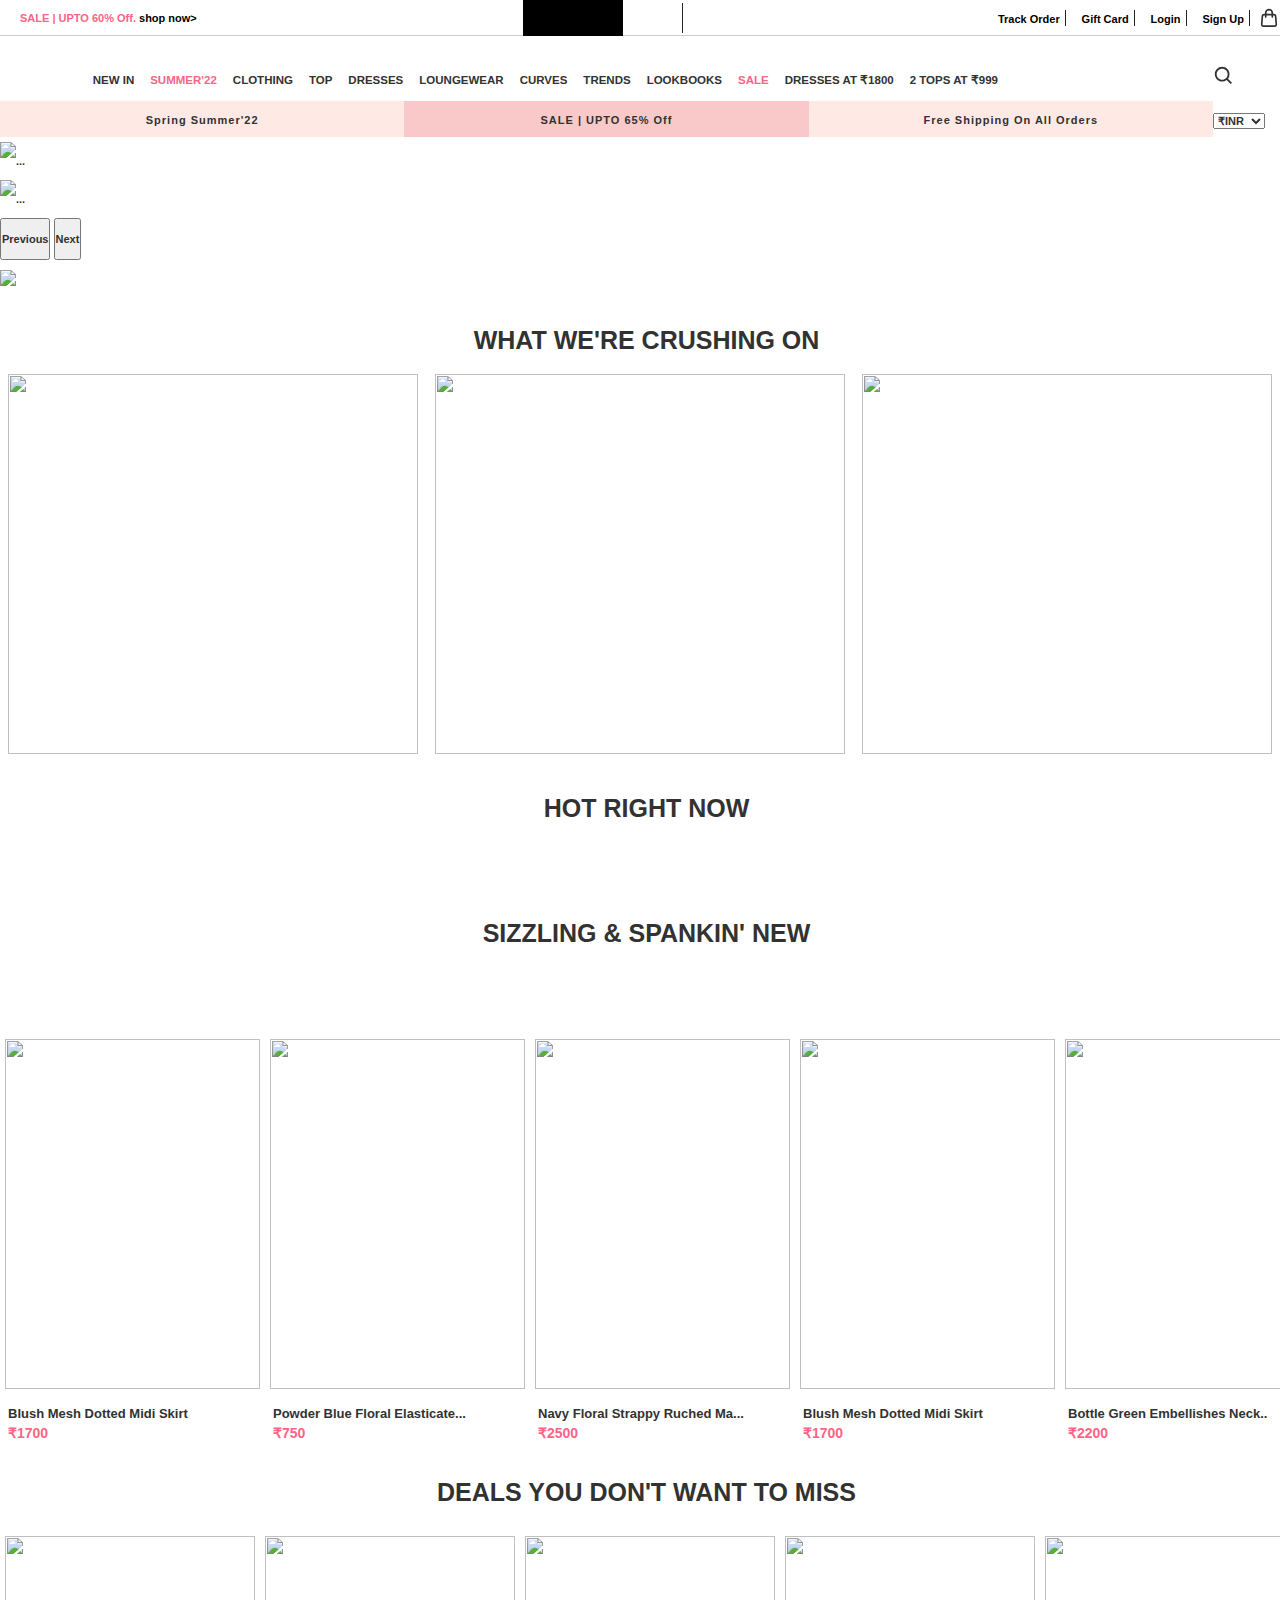
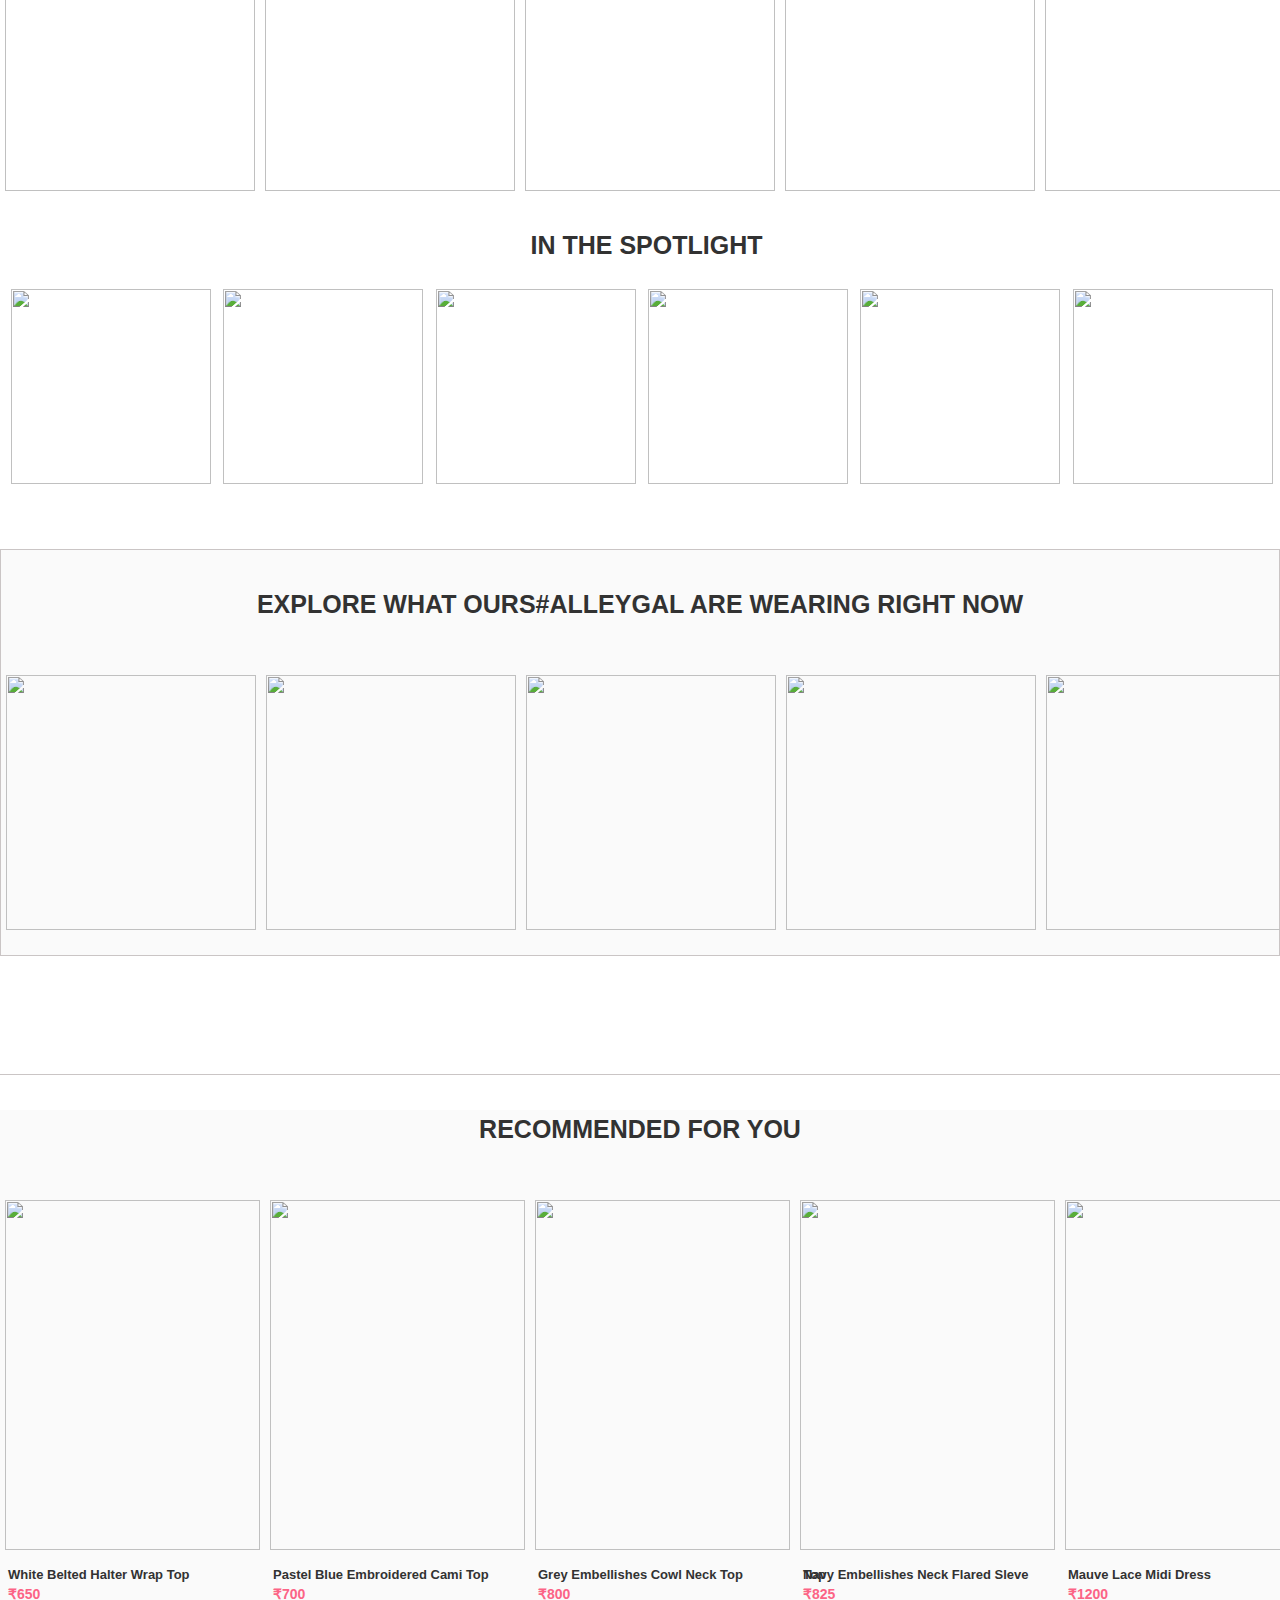
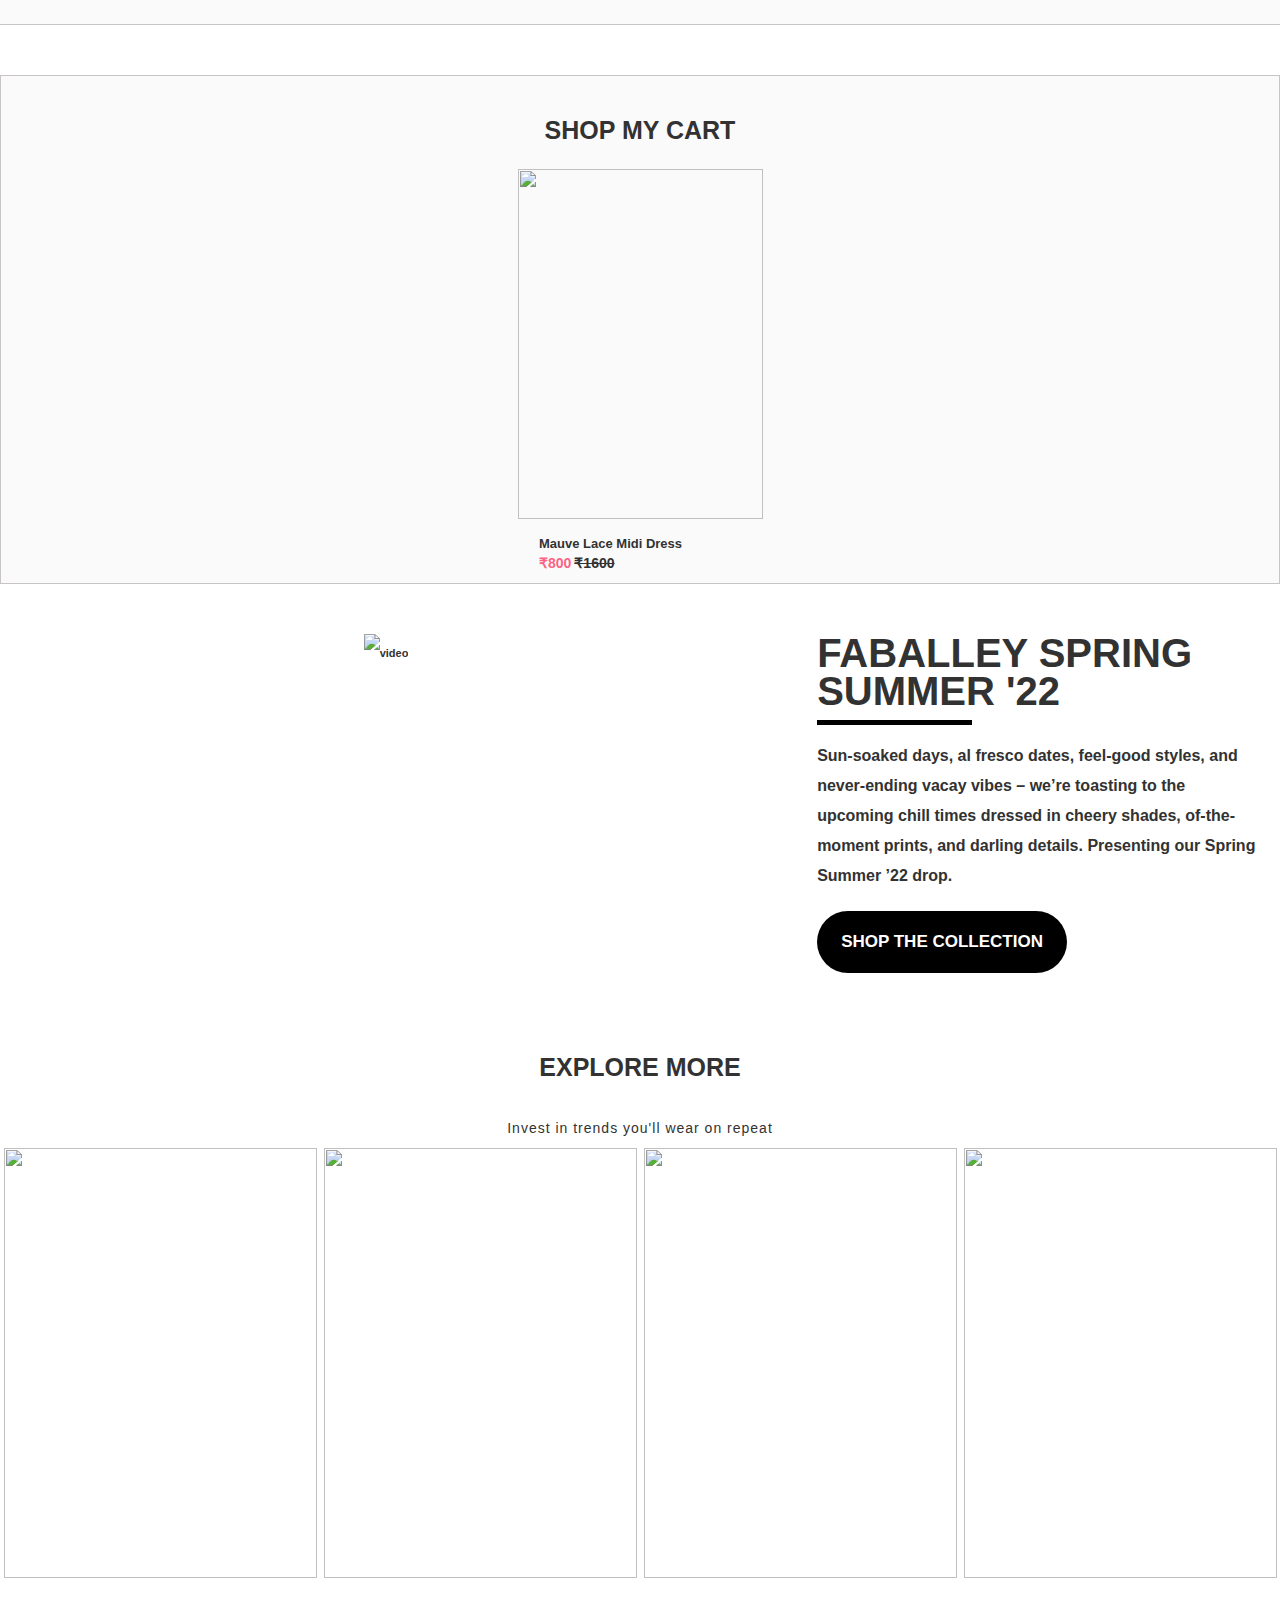
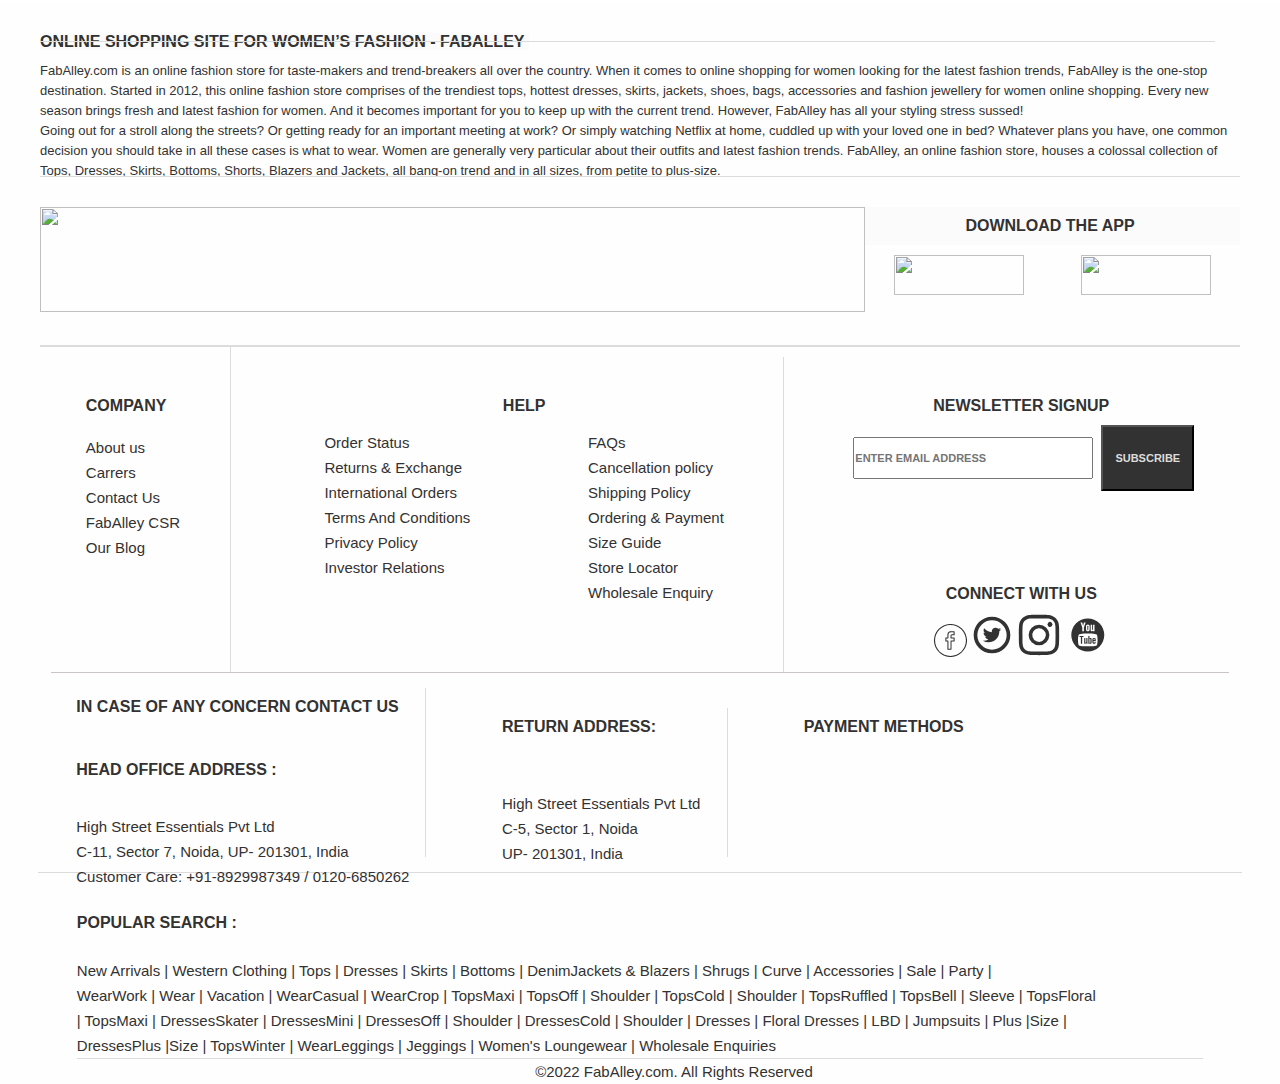
==== commit 1077e960: "Merge branch 'main' of https://github.com/Rgond1/faballey" ====
--- a/index.html
+++ b/index.html
@@ -9,7 +9,6 @@
     <link href="https://cdn.jsdelivr.net/npm/bootstrap@5.0.2/dist/css/bootstrap.min.css" rel="stylesheet"
         integrity="sha384-EVSTQN3/azprG1Anm3QDgpJLIm9Nao0Yz1ztcQTwFspd3yD65VohhpuuCOmLASjC" crossorigin="anonymous">
     <link rel="stylesheet" href="style.css">
-    <script src="https://kit.fontawesome.com/861512847d.js" crossorigin="anonymous"></script>
 </head>
 
 <body>
@@ -26,9 +25,21 @@
             <div class="rightside">
                 <div><a>Track Order</a></div>
                 <div><a>Gift Card</a></div>
-                <div class="login"><a href="login.html">Login</a></div>
+                <div class="login"><a href="singup.html">Login</a></div>
                 <div><a href="singup.html">Sign Up</a></div>
-                <div></div>
+
+                <!-- <div class="bag"> -->
+                <svg xmlns="http://www.w3.org/2000/svg" aria-hidden="true" role="img" width="2em" height="1.8em"
+                    preserveAspectRatio="xMidYMid meet" viewBox="0 0 24 24">
+                    <g fill="none" stroke="currentColor" stroke-linecap="round" stroke-linejoin="round"
+                        stroke-width="2">
+                        <path
+                            d="M3.977 9.84A2 2 0 0 1 5.971 8h12.058a2 2 0 0 1 1.994 1.84l.803 10A2 2 0 0 1 18.833 22H5.167a2 2 0 0 1-1.993-2.16l.803-10Z" />
+                        <path d="M16 11V6a4 4 0 0 0-4-4v0a4 4 0 0 0-4 4v5" />
+                    </g>
+                </svg>
+                <!-- <i class="fa-solid fa-bag-shopping"></i>  -->
+                <!-- </div> -->
             </div>
 
 
@@ -36,6 +47,14 @@
         <!-- second nav bar -->
         <div class="headerbox">
             <div class="hleft">
+                <div class="search">
+                    <svg xmlns="http://www.w3.org/2000/svg" aria-hidden="true" role="img" width="2em" height="2em"
+                        preserveAspectRatio="xMidYMid meet" viewBox="0 0 24 24">
+                        <path fill="currentColor"
+                            d="M10 18a7.952 7.952 0 0 0 4.897-1.688l4.396 4.396l1.414-1.414l-4.396-4.396A7.952 7.952 0 0 0 18 10c0-4.411-3.589-8-8-8s-8 3.589-8 8s3.589 8 8 8zm0-14c3.309 0 6 2.691 6 6s-2.691 6-6 6s-6-2.691-6-6s2.691-6 6-6z" />
+                    </svg>
+                </div>
+
                 <select class="currency">
                     <option value="₹INR">₹INR</option>
                     <option value="USD">$USD</option>
@@ -47,9 +66,9 @@
                 </select>
             </div>
             <div class="hright"><img src="https://static.faballey.com/images/logo.png?v=11.8" alt=""></div>
-        </div> 
-
-         <nav class="menumain">
+        </div>
+
+        <nav class="menumain">
             <div class="menucntr">
                 <ul class="lvl-1">
                     <li class="firstli"><a href="#">NEW IN</a>
@@ -66,24 +85,24 @@
                             </div>
                         </div>
                     </li>
-                    <li ><a href="#" style="color: #fc6486;">SUMMER'22</a></li>
-                    <li class="cloth"><a href="#" >CLOTHING</a></li>
-                    <li><a href="#">TOP</a></li>
+                    <li><a href="#" style="color: #fc6486;">SUMMER'22</a></li>
+                    <li class="cloth"><a href="#">CLOTHING</a></li>
+                    <li><a href="Tops.html">TOP</a></li>
                     <li><a href="#">DRESSES</a></li>
                     <li><a href="#">LOUNGEWEAR</a></li>
                     <li><a href="#">CURVES</a></li>
                     <li><a href="#">TRENDS</a></li>
                     <li><a href="#">LOOKBOOKS</a></li>
-                    <li ><a href="#" style="color: #fc6486;">SALE</a></li>
+                    <li><a href="#" style="color: #fc6486;">SALE</a></li>
                     <li><a href="#">DRESSES AT ₹1800</a></li>
                     <li><a href="#">2 TOPS AT ₹999</a></li>
                 </ul>
             </div>
         </nav>
 
-        
-                                    <!-- TRY VERSION -->
-        
+
+        <!-- TRY VERSION -->
+
         <!-- <div class="menumain">
         <div class="hright"><img src="https://static.faballey.com/images/logo.png?v=11.8" alt=""></div>
             <div class="menucntr">
@@ -333,7 +352,7 @@
         </div>
 
         <div class="images  secondimage">
-            <div >
+            <div>
                 <img src="https://img.faballey.com/images/banner/52257ce6-f79d-45cf-9ce0-b35b68cd9408.jpg" alt="">
             </div>
             <div>
@@ -664,7 +683,45 @@
                 </div>
                 <div class="connecticon">
                     <h2>CONNECT WITH US</h2>
-                    <div>icons</div>
+                    <div>
+
+                        <svg xmlns="http://www.w3.org/2000/svg" aria-hidden="true" role="img" width="3em" height="3em"
+                            preserveAspectRatio="xMidYMid meet" viewBox="0 0 32 32">
+                            <g fill="currentColor">
+                                <path
+                                    d="M16-.034C7.159-.034-.035 7.158-.035 16S7.159 32.034 16 32.034S32.035 24.842 32.035 16S24.841-.034 16-.034zm0 31C7.748 30.966 1.035 24.252 1.035 16S7.748 1.034 16 1.034S30.965 7.748 30.965 16S24.252 30.966 16 30.966z" />
+                                <path
+                                    d="M19.5 7h-2.668C13.434 6.966 13 9.069 13 11.345V13h-1.5a.445.445 0 0 0-.5.5v3a.445.445 0 0 0 .5.5H13v7.5a.449.449 0 0 0 .503.5h3.055c.295.034.534-.205.44-.5L17 17h2.5a.445.445 0 0 0 .5-.5v-3a.445.445 0 0 0-.5-.5h-2.503L17 11.5c.097-.639.097-.535.69-.5h1.789c.139-.031.287-.014.391-.115c.104-.101.164-.239.129-.385v-3A.444.444 0 0 0 19.5 7zm-.535 2.944l-1.254-.048c-1.553 0-1.683.843-1.683 1.706l-.004 1.896a.534.534 0 0 0 .534.535H19v1.932h-2.44a.535.535 0 0 0-.535.534L16.024 24H14v-7.5c0-.295-.201-.534-.497-.534H12v-1.932h1.503a.534.534 0 0 0 .378-.156c.1-.101.118-.237.118-.379v-2.155c0-2.242.453-3.31 2.832-3.31h2.133v1.91z" />
+                            </g>
+                        </svg>
+
+                        <svg xmlns="http://www.w3.org/2000/svg" aria-hidden="true" role="img" width="4em" height="4em"
+                            preserveAspectRatio="xMidYMid meet" viewBox="-2 -2 24 24">
+                            <g fill="currentColor">
+                                <path
+                                    d="M10 18a8 8 0 1 0 0-16a8 8 0 0 0 0 16zm0 2C4.477 20 0 15.523 0 10S4.477 0 10 0s10 4.477 10 10s-4.477 10-10 10z" />
+                                <path
+                                    d="M15 6.947c-.368.16-.763.27-1.178.318c.424-.25.748-.646.902-1.117a4.16 4.16 0 0 1-1.304.49A2.06 2.06 0 0 0 11.923 6c-1.133 0-2.051.905-2.051 2.02c0 .158.018.312.053.46a5.854 5.854 0 0 1-4.228-2.11a1.982 1.982 0 0 0-.278 1.015c0 .7.363 1.32.913 1.681a2.076 2.076 0 0 1-.93-.253v.025a2.03 2.03 0 0 0 1.646 1.98a2.108 2.108 0 0 1-.927.034a2.049 2.049 0 0 0 1.916 1.403a4.156 4.156 0 0 1-2.548.864c-.165 0-.328-.01-.489-.028A5.863 5.863 0 0 0 8.144 14c3.774 0 5.837-3.078 5.837-5.748l-.007-.262A4.063 4.063 0 0 0 15 6.947z" />
+                            </g>
+                        </svg>
+
+                        <svg xmlns="http://www.w3.org/2000/svg" aria-hidden="true" role="img" width="4em" height="4em"
+                            preserveAspectRatio="xMidYMid meet" viewBox="0 0 24 24">
+                            <path fill="currentColor" fill-rule="evenodd"
+                                d="M7.465 1.066C8.638 1.012 9.012 1 12 1c2.988 0 3.362.013 4.534.066c1.172.053 1.972.24 2.672.511c.733.277 1.398.71 1.948 1.27c.56.549.992 1.213 1.268 1.947c.272.7.458 1.5.512 2.67C22.988 8.639 23 9.013 23 12c0 2.988-.013 3.362-.066 4.535c-.053 1.17-.24 1.97-.512 2.67a5.396 5.396 0 0 1-1.268 1.949c-.55.56-1.215.992-1.948 1.268c-.7.272-1.5.458-2.67.512c-1.174.054-1.548.066-4.536.066c-2.988 0-3.362-.013-4.535-.066c-1.17-.053-1.97-.24-2.67-.512a5.397 5.397 0 0 1-1.949-1.268a5.392 5.392 0 0 1-1.269-1.948c-.271-.7-.457-1.5-.511-2.67C1.012 15.361 1 14.987 1 12c0-2.988.013-3.362.066-4.534c.053-1.172.24-1.972.511-2.672a5.396 5.396 0 0 1 1.27-1.948a5.392 5.392 0 0 1 1.947-1.269c.7-.271 1.5-.457 2.67-.511Zm8.98 1.98c-1.16-.053-1.508-.064-4.445-.064c-2.937 0-3.285.011-4.445.064c-1.073.049-1.655.228-2.043.379c-.513.2-.88.437-1.265.822a3.412 3.412 0 0 0-.822 1.265c-.151.388-.33.97-.379 2.043c-.053 1.16-.064 1.508-.064 4.445c0 2.937.011 3.285.064 4.445c.049 1.073.228 1.655.379 2.043c.176.477.457.91.822 1.265c.355.365.788.646 1.265.822c.388.151.97.33 2.043.379c1.16.053 1.507.064 4.445.064c2.938 0 3.285-.011 4.445-.064c1.073-.049 1.655-.228 2.043-.379c.513-.2.88-.437 1.265-.822c.365-.355.646-.788.822-1.265c.151-.388.33-.97.379-2.043c.053-1.16.064-1.508.064-4.445c0-2.937-.011-3.285-.064-4.445c-.049-1.073-.228-1.655-.379-2.043c-.2-.513-.437-.88-.822-1.265a3.413 3.413 0 0 0-1.265-.822c-.388-.151-.97-.33-2.043-.379Zm-5.85 12.345a3.669 3.669 0 0 0 4-5.986a3.67 3.67 0 1 0-4 5.986ZM8.002 8.002a5.654 5.654 0 1 1 7.996 7.996a5.654 5.654 0 0 1-7.996-7.996Zm10.906-.814a1.337 1.337 0 1 0-1.89-1.89a1.337 1.337 0 0 0 1.89 1.89Z"
+                                clip-rule="evenodd" />
+                        </svg>
+
+                        <svg xmlns="http://www.w3.org/2000/svg" aria-hidden="true" role="img" width="4em" height="4em"
+                            preserveAspectRatio="xMidYMid meet" viewBox="0 0 24 24">
+                            <path fill="currentColor"
+                                d="M8.48 13.14h.73v3.61h.7v-3.61h.73v-.61H8.48zM12.17 16c-.12.14-.53.42-.53.02v-2.39h-.62v2.61c0 .79.79.58 1.16.17v.34h.62v-3.12h-.62V16h-.01zm2.31-2.39c-.36 0-.59.27-.59.27v-1.36h-.63v4.23h.63v-.24s.21.28.59.28c.33 0 .58-.29.58-.69v-1.73c0-.47-.22-.76-.58-.76zm-.07 2.41c0 .23-.16.34-.37.25a.479.479 0 0 1-.15-.11v-1.94c.04-.04.09-.07.13-.1c.22-.11.39.06.39.29v1.61zm2.31-.16c0 .24-.13.4-.28.41c-.16.01-.32-.12-.32-.41v-.59h1.19v-.8a.91.91 0 0 0-.26-.66a.919.919 0 0 0-.63-.24c-.22 0-.45.07-.63.21c-.19.15-.31.38-.31.69v1.4c0 .28.09.5.23.66c.17.18.4.28.64.29c.29.01.6-.11.78-.36c.11-.15.18-.35.18-.59v-.16h-.59v.15zm-.6-1.39c0-.17.1-.37.29-.37s.31.18.31.37v.32h-.6v-.32z" />
+                            <path fill="currentColor"
+                                d="M12.97 3a9 9 0 1 0 .001 18.001A9 9 0 0 0 12.97 3zm1.58 3.37h.8v2.68c0 .17.08.17.11.17c.12 0 .3-.13.39-.22V6.36h.8V9.9h-.8v-.31c-.11.1-.22.18-.33.24c-.15.08-.29.11-.43.11a.52.52 0 0 1-.41-.17c-.09-.11-.13-.28-.13-.49V6.37zM12 7.3c0-.55.45-1 1-1s1 .45 1 1V9c0 .55-.45 1-1 1s-1-.45-1-1V7.3zM9.92 5.15l.48 1.76l.49-1.76h.91l-.94 2.78V9.9h-.89V7.93l-.96-2.78h.91zm7.9 12.54c-.51.5-4.83.51-4.83.51s-4.31-.01-4.83-.51c-.51-.5-.51-2.99-.51-3.01c0-.01 0-2.5.51-3.01c.51-.5 4.83-.51 4.83-.51s4.31.01 4.83.51c.51.5.52 2.99.52 3.01c0 0 0 2.5-.52 3.01z" />
+                            <path fill="currentColor"
+                                d="M12.98 9.35c.17 0 .25-.1.26-.26v-1.9c0-.13-.13-.24-.25-.24s-.25.1-.25.24v1.9c0 .15.07.25.24.26z" />
+                        </svg>
+                    </div>
                 </div>
             </div>
         </div>
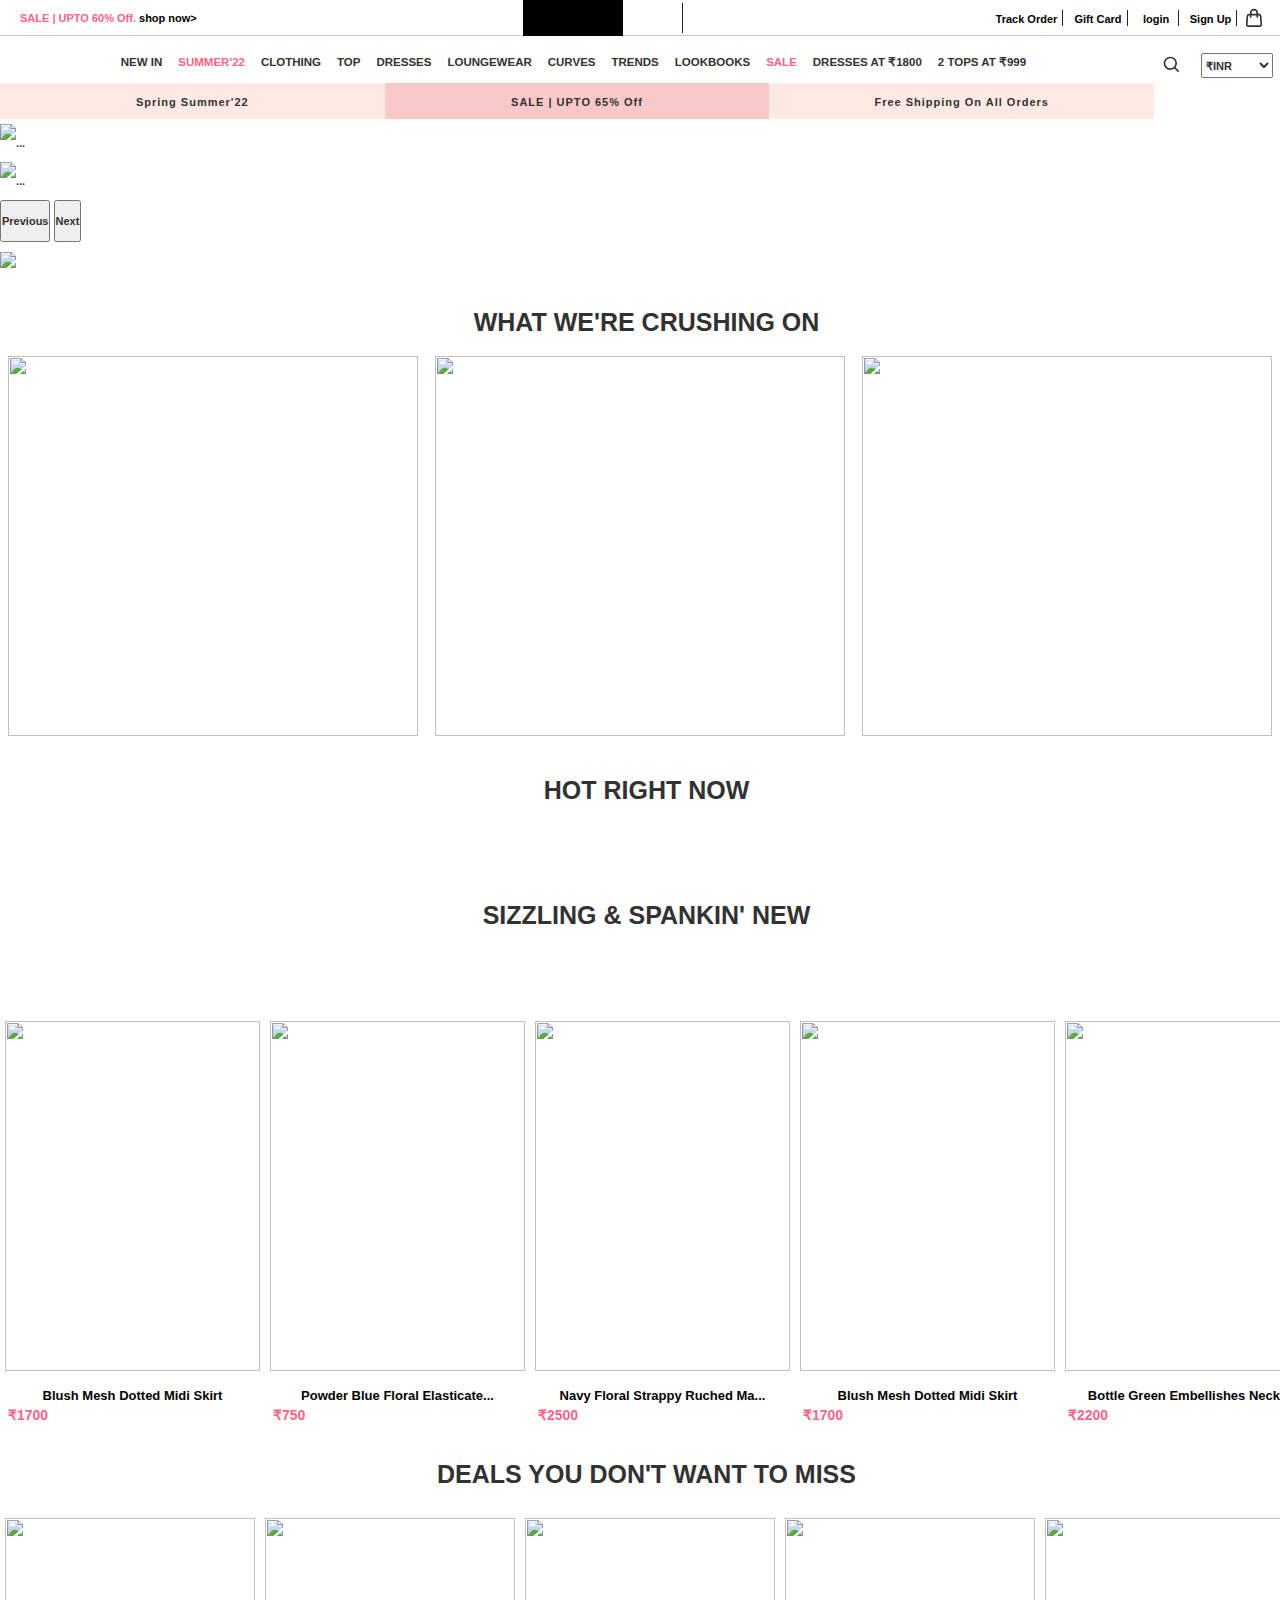
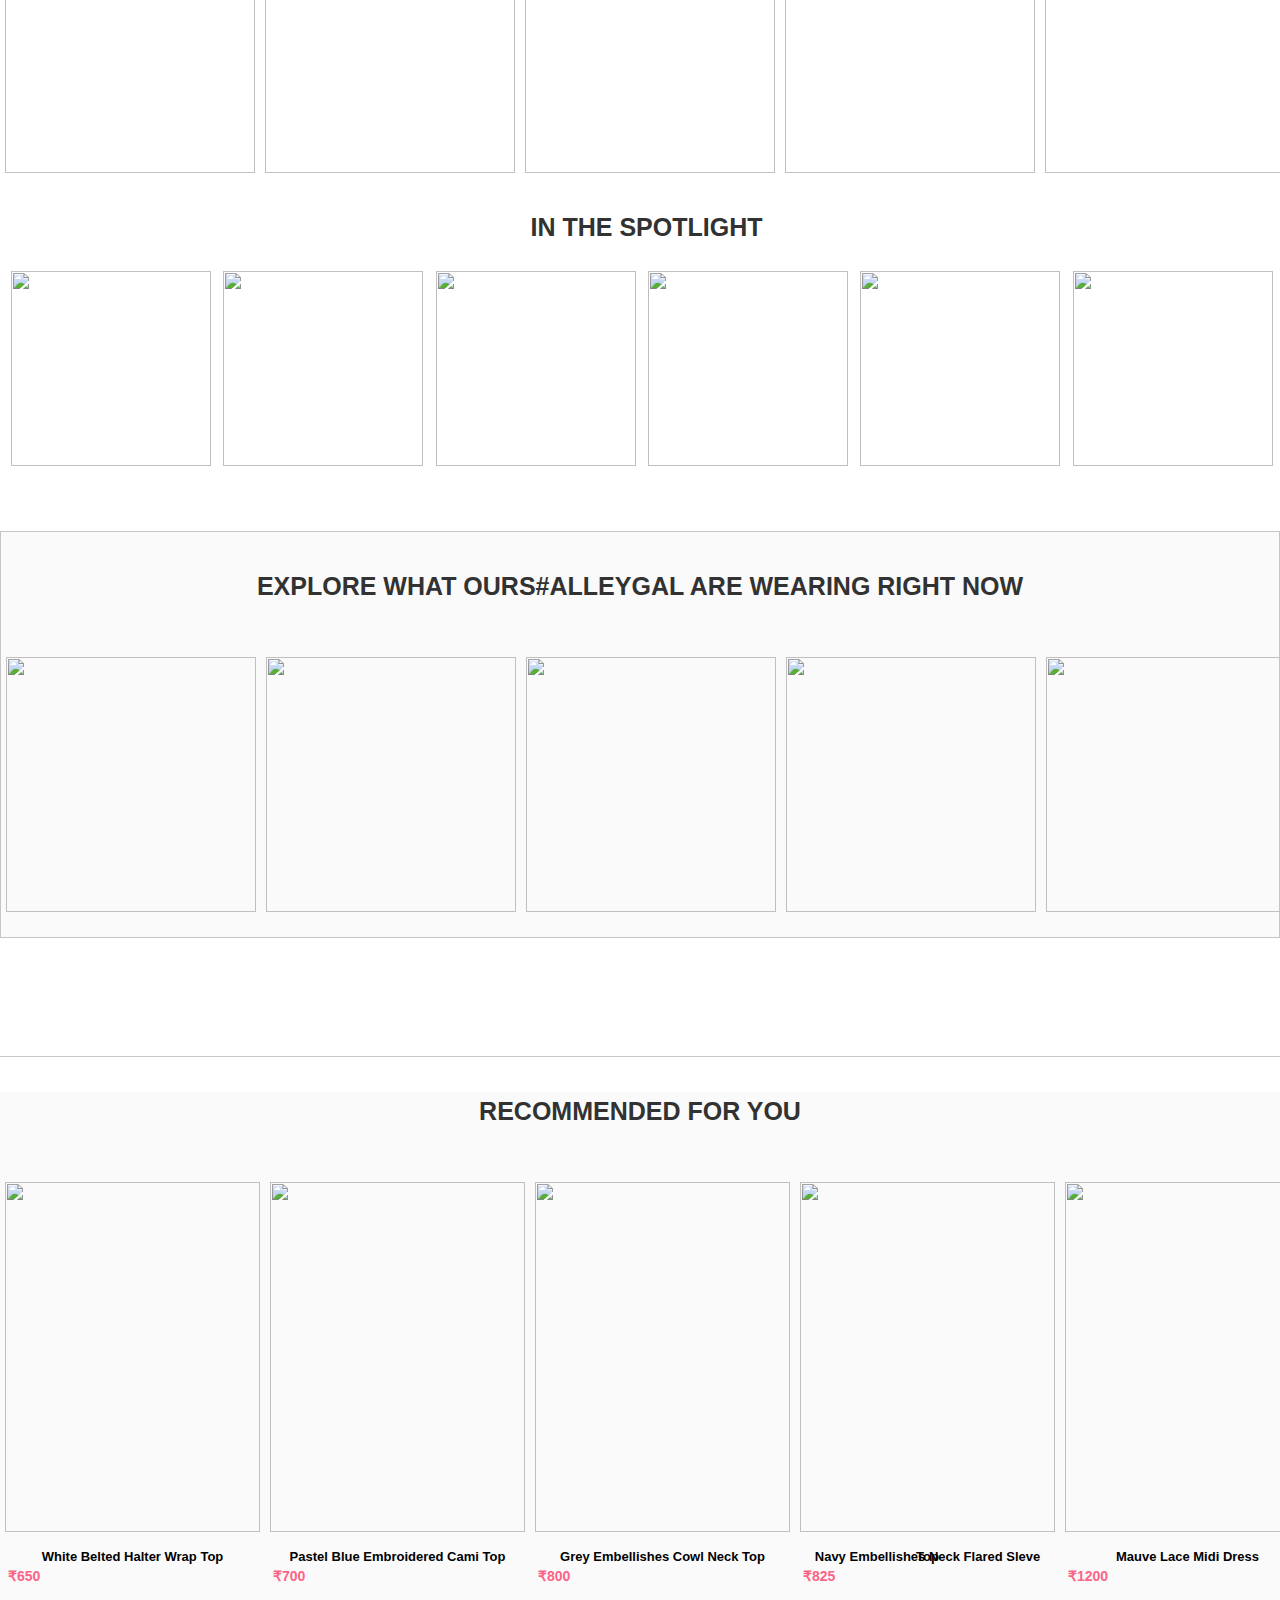
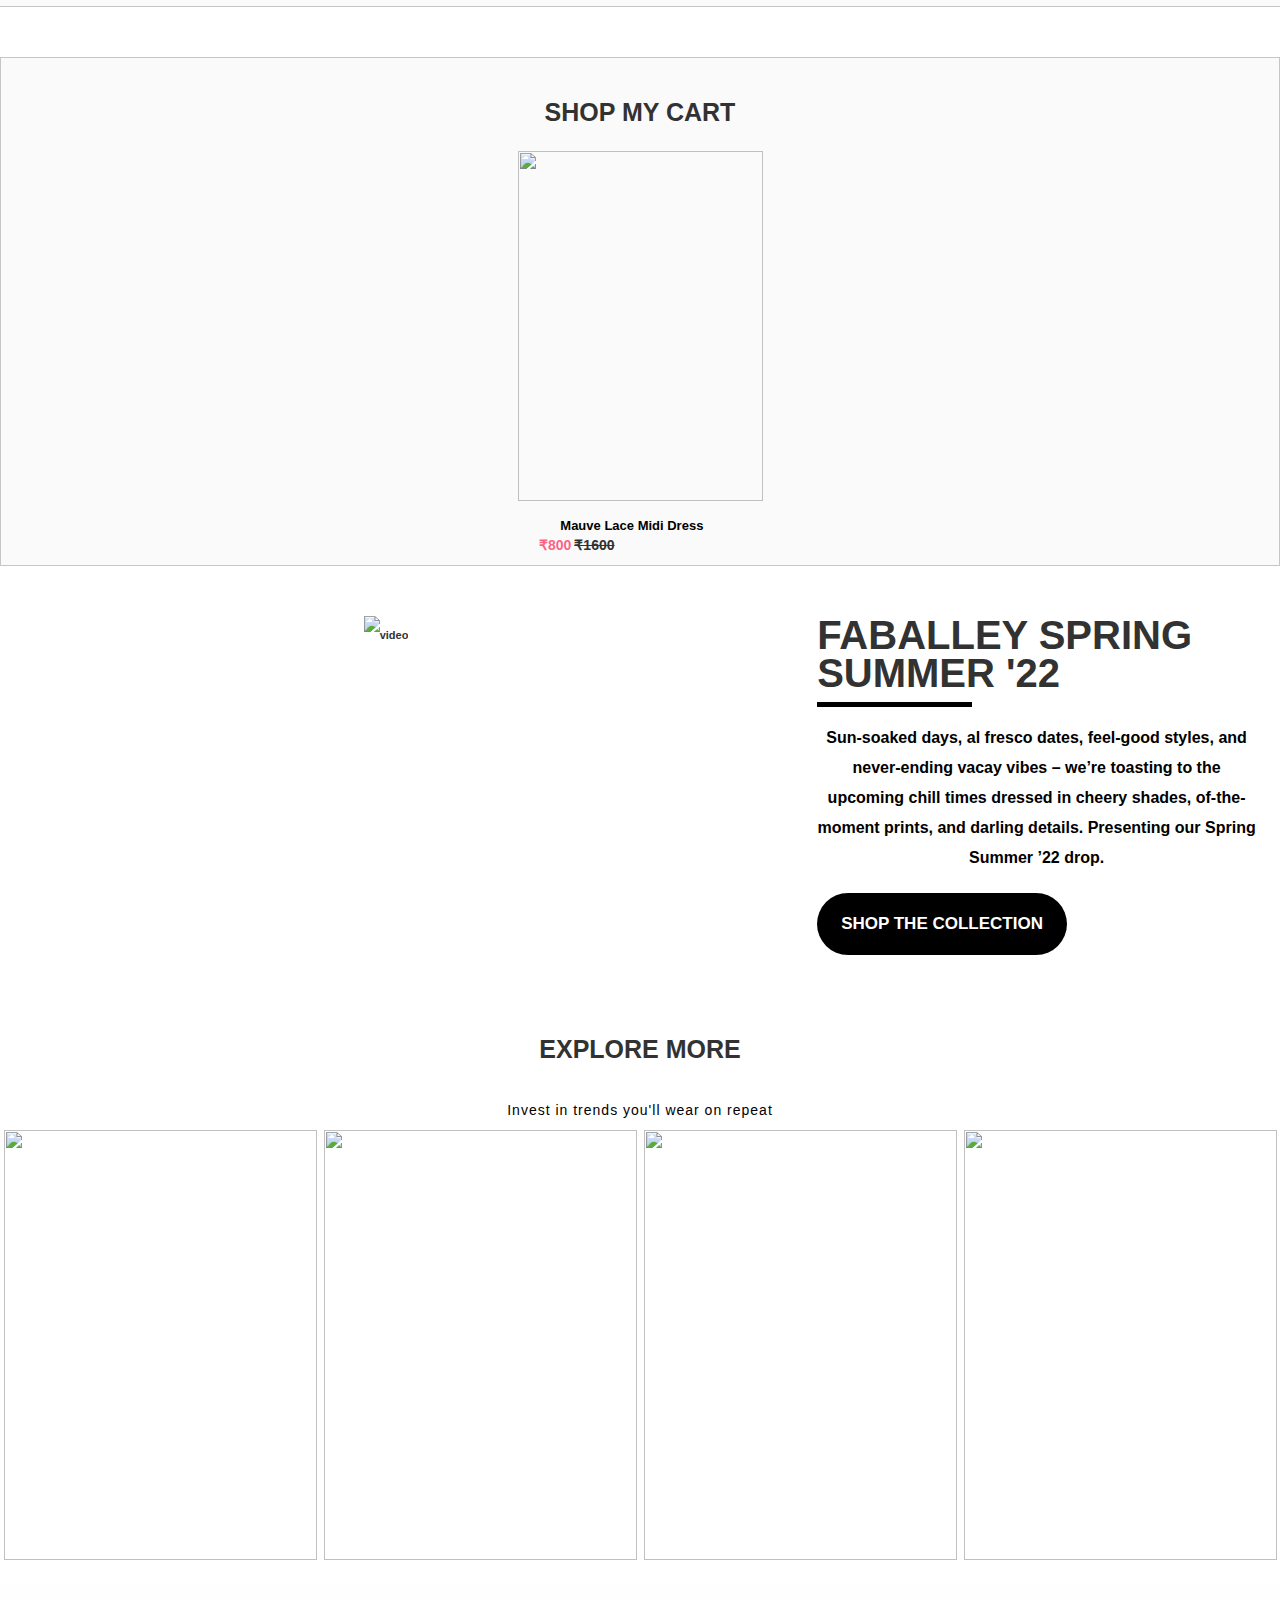
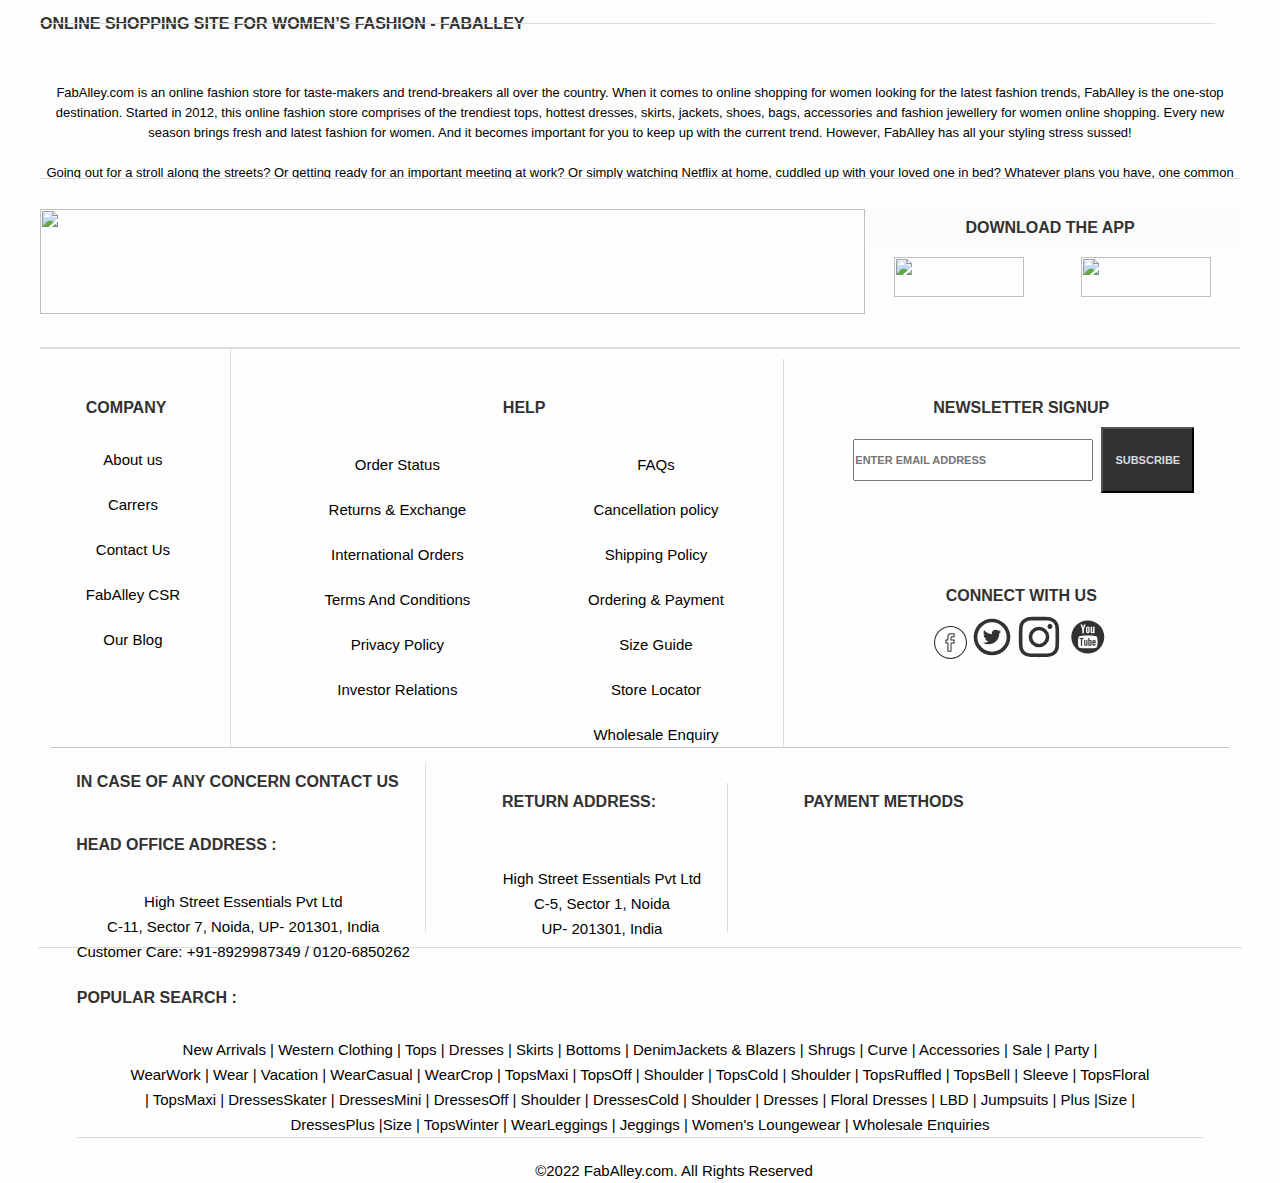
==== commit ac0b83ef: "compled everything" ====
--- a/index.html
+++ b/index.html
@@ -10,6 +10,128 @@
         integrity="sha384-EVSTQN3/azprG1Anm3QDgpJLIm9Nao0Yz1ztcQTwFspd3yD65VohhpuuCOmLASjC" crossorigin="anonymous">
     <link rel="stylesheet" href="style.css">
 </head>
+<style>
+    .popup{
+        position:absolute;
+        margin-top: 150px;
+        top:-150%;
+        left:50%;
+        opacity: 0;
+        transform:translate(-50%,-50%) scale(1.25);
+        width:480px;
+        padding:20px 30px;
+        background: #fff;
+        box-shadow: 2px 2px 5px 5px rgba(0,0,0,0.15);
+        border-radius: 10px;
+        transition: top 0ms ease-in-out 200ms,
+                    opacity 200ms ease-in-out 0ms,
+                    transform 20ms ease-in-out 0ms;
+    }
+    .popup.active{
+        top:50%;
+        opacity: 1;
+        transform:translate(-50%,-50%) scale(1.25);
+        transition: top 0ms ease-in-out 0ms,
+                    opacity 200ms ease-in-out 0ms,
+                    transform 20ms ease-in-out 0ms;;
+    }
+    .popup .close-btn{
+        position:absolute;
+        top: 10px;
+        right:10px;
+        width:15px;
+        height:15px;
+        background: #888; 
+        color:#eee;
+        text-align: center;
+        line-height: 15px;
+        border-radius: 15px;
+        cursor: pointer;
+    }
+    #btn{
+        width: 100%;
+        background: #fc6486;
+        color: #fff;
+        font-size: 13px;
+        font-weight: 600;
+        text-align: center;
+        padding: 20px 0;
+        text-transform: uppercase;
+        margin-top: 30px;
+        display: block;
+        cursor: pointer;
+    }
+    #email{
+        padding: 20px;
+        width: 100%;
+        box-sizing: border-box;
+        margin-bottom: 10px;
+        color: #6d6d6d;
+        margin-top: 10px;
+        
+    }
+    h1{
+        margin-bottom: 20px;
+    }
+    h5 {
+        position: relative;
+        background: #fbfbfb;
+        padding: 0 5px;
+        font-weight: 500;
+        font-size: 13px;
+        text-align: center;
+        margin-top: 20px;
+      }
+      h5:before {
+        content: "";
+        display: block;
+        width: 100px;
+        height: 1px;
+        background: black;
+        left: 0;
+        top: 50%;
+        position: absolute;
+      }
+      h5:after {
+        content: "";
+        display: block;
+        width: 100px;
+        height: 1px;
+        background: black;
+        right: 0;
+        top: 50%;
+        position: absolute;
+      }
+      .other{
+        width: 200px;
+        cursor: pointer;
+        align-items: center;
+        position: relative;
+        margin-top: 20px;
+    }
+    p{
+        text-align: center;
+        color: black;
+        margin-top: 20px;
+        cursor: pointer;
+    }
+    .center{
+        /* border: 1px solid red; */
+        width: 40px;
+        height: 12px;
+        text-align: center;
+        cursor: pointer;
+
+    }
+
+    #show-login{
+        border: none;
+        height: 10px;
+        width: 35px;
+        /* font-size: 13px; */
+    }
+
+</style>
 
 <body>
     <header>
@@ -25,7 +147,10 @@
             <div class="rightside">
                 <div><a>Track Order</a></div>
                 <div><a>Gift Card</a></div>
-                <div class="login"><a href="singup.html">Login</a></div>
+                <div class="center">
+                    <!-- <button id="show-login">Login</button> -->
+                    <a id="show-login">login</a>
+                </div>
                 <div><a href="singup.html">Sign Up</a></div>
 
                 <!-- <div class="bag"> -->
@@ -86,9 +211,9 @@
                         </div>
                     </li>
                     <li><a href="#" style="color: #fc6486;">SUMMER'22</a></li>
-                    <li class="cloth"><a href="#">CLOTHING</a></li>
+                    <li class="cloth"><a href="Clothing.html">CLOTHING</a></li>
                     <li><a href="Tops.html">TOP</a></li>
-                    <li><a href="#">DRESSES</a></li>
+                    <li><a href="Dresses.html">DRESSES</a></li>
                     <li><a href="#">LOUNGEWEAR</a></li>
                     <li><a href="#">CURVES</a></li>
                     <li><a href="#">TRENDS</a></li>
@@ -784,8 +909,38 @@
         crossorigin="anonymous"></script>
 
     <script src="script.js"> </script>
+   
+    <div class="popup">
+        <h1>LOGIN OR SIGNUP</h1>
+        <b>for a quicker checkout</b>
+        <div class="close-btn">&times;</div>
+        <div class="form">
+            <input type="text"id="email" placeholder="Enter Mobile/Email">
+        </div>
+        <div class="form-element">
+            <button id="btn">continue</button>
+        </div>
+       
+           <h5>Or Continue with</h5>
+       <a onclick="Facebook()"><img src="https://www.faballey.com/images/loginfb.png" alt=facebook/ class="other"></a>
+        <a onclik="google()"><img src="https://www.faballey.com/images/logingogl.png" alt=google class="other"></a>
+        <p>skip</p>
+ 
+    </div>
 
 
 </body>
+<script>
+    document.querySelector("#show-login").addEventListener("click",function(){
+        document.querySelector(".popup").classList.add("active");
+    })
+    document.querySelector(".popup .close-btn").addEventListener("click",function(){
+        document.querySelector(".popup").classList.remove("active");
+    })
+    document.querySelector(".popup #btn").addEventListener("click",function(){
+        document.querySelector(".popup").classList.remove("active");
+    })
+    
+</script>
 
 </html>--- a/style.css
+++ b/style.css
@@ -67,6 +67,25 @@
 .rightside div:last-child {
     border: none;
 }
+.bag{
+    margin-top: -50px;
+    text-align: center;
+    border: 1px solid blue;
+    background-color: #ccc;
+}
+
+.rightside svg{
+    margin-right: 15px;
+}
+ .hleft svg{
+    padding: 1px;
+    margin-right: 18px;
+    margin-top: -18%;
+}
+/* .search{ */
+    /* border: 1px solid red; */
+    /* margin-right: 60px; */
+/* } */
 
 
 .fab {
@@ -116,7 +135,7 @@
 }
 
 .headerbox {
-    padding: 60px 0 7px 0;
+    padding: 40px 0 7px 0;
 }
 
 .hright {
@@ -131,6 +150,7 @@
     max-width: 100%;
     border: none;
     display: block;
+    margin-top: 20px;
 }
 
 /* .hright img { */
@@ -139,14 +159,22 @@
 /* margin-left: 20px; */
 /* } */
 .hleft {
-    /* padding: 3px 7px;
+     padding: 3px 7px;
     font-size: 13px;
-    margin-right: 20px; */
+    margin-right: 20px; 
     float: right;
-    margin: 4px 15px 0 0;
+    margin: 10px 0px 0 0;
     position: relative;
     cursor: pointer;
     z-index: 2;
+    /* border: 1px solid teal; */
+    display: flex;
+    height: 40px;
+}
+
+select{
+    height: 25px;
+    width: 72px;
 }
 
 nav {
@@ -171,9 +199,9 @@
     background: #fff;
     z-index: 2;
     display: inline-block;
-    margin-left: 7%;
-    margin-top: 0%;
-    height: 20px;
+    margin-left: 16%;
+    margin-top: -2%;
+    height: 10px;
 }
 
 ul {
@@ -451,7 +479,9 @@
 .phototwo img {
     width: 100%;
 }
-
+.images div{
+    cursor: pointer;
+}
 /* recommend  */
 .recommend {
     border-bottom: 1px solid rgb(202, 197, 197);
@@ -817,6 +847,9 @@
     /* border: 1px solid saddlebrown;/ */
     margin-top: 54px;
 }
+.menumain .menucntr ul li:hover{
+border-bottom: 4px solid rgb(242, 151, 166);
+}
 
 /* second last box   */
 
